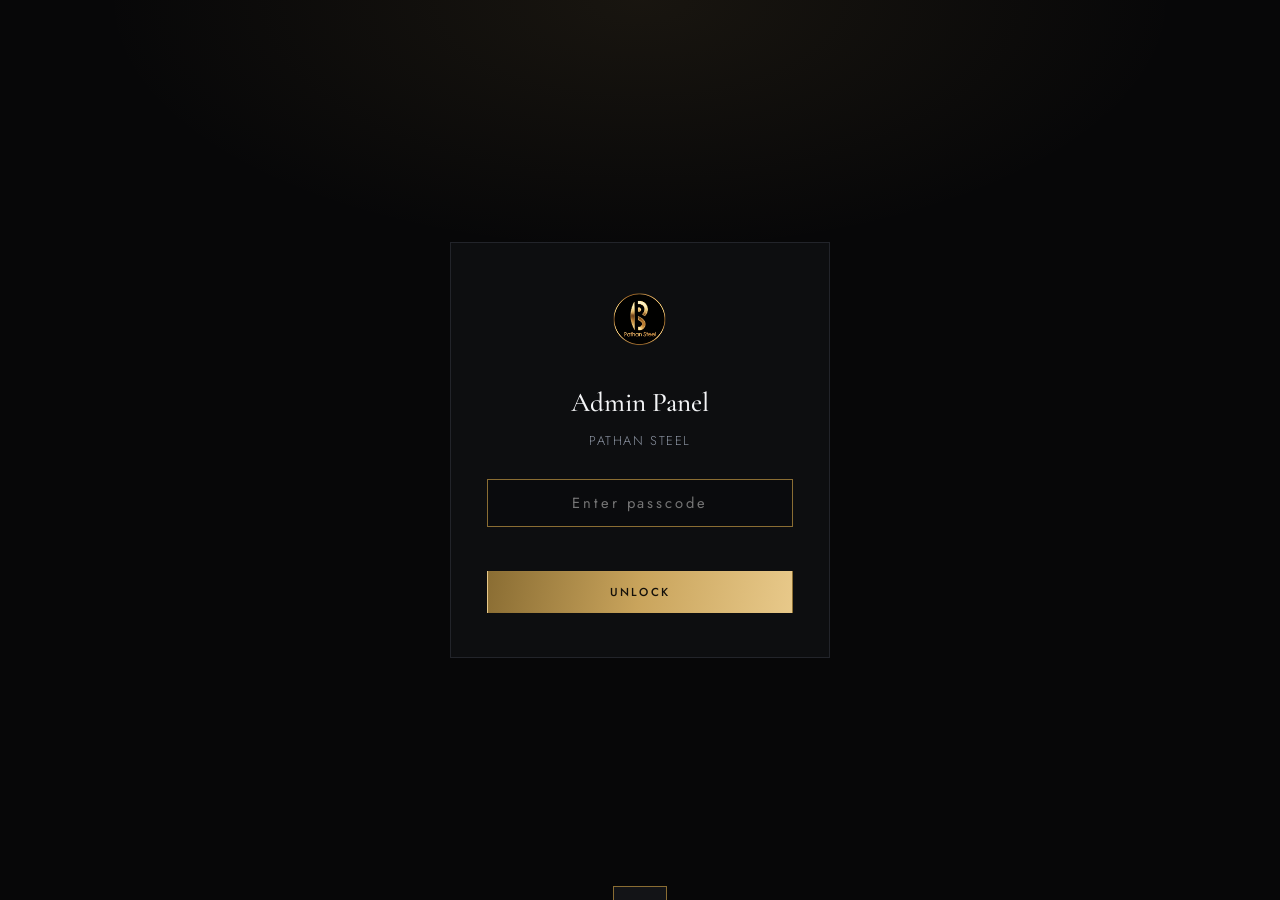
==== admin.html @ f80c5cda "Add files via upload" ====
<!DOCTYPE html>
<html lang="en">
<head>
<meta charset="UTF-8" />
<meta name="viewport" content="width=device-width, initial-scale=1.0" />
<title>Pathan Steel — Admin Panel</title>
<meta name="robots" content="noindex, nofollow" />
<link rel="icon" href="images/logo.png" />
<link href="https://fonts.googleapis.com/css2?family=Cormorant+Garamond:wght@400;500;600&family=Jost:wght@300;400;500&display=swap" rel="stylesheet" />
<style>
:root{
  --black:#070708; --ink:#0d0e10; --ink2:#131417; --line:#22242a;
  --steel:#8b93a1; --light:#c8cdd6; --white:#f4f5f7;
  --gold:#c9a45c; --gold-b:#e8c98a; --gold-d:#8a6d33;
  --red:#e05252; --green:#4fb477;
  --display:"Cormorant Garamond",Georgia,serif;
  --body:"Jost","Helvetica Neue",Arial,sans-serif;
  --ease:cubic-bezier(.22,1,.36,1);
}
*{margin:0;padding:0;box-sizing:border-box}
body{background:var(--black);color:var(--light);font-family:var(--body);font-weight:300;line-height:1.6;-webkit-font-smoothing:antialiased}
a{color:var(--gold);text-decoration:none}
button{font-family:inherit;cursor:pointer;border:none;background:none;color:inherit}
input,textarea,select{font-family:inherit;font-size:.92rem;width:100%;padding:12px 14px;background:#0a0b0d;border:1px solid var(--line);color:var(--white);outline:none;transition:border-color .3s}
input:focus,textarea:focus,select:focus{border-color:var(--gold-d)}
textarea{resize:vertical;min-height:88px;line-height:1.6}
label{display:block;font-size:.68rem;letter-spacing:.18em;text-transform:uppercase;color:var(--steel);margin-bottom:8px}
.gold{background:linear-gradient(100deg,var(--gold-d),var(--gold-b) 45%,var(--gold));-webkit-background-clip:text;background-clip:text;color:transparent}
::-webkit-scrollbar{width:9px}::-webkit-scrollbar-track{background:var(--black)}::-webkit-scrollbar-thumb{background:#2a2c33;border-radius:9px}

.btn{display:inline-flex;align-items:center;justify-content:center;gap:8px;padding:12px 24px;font-size:.72rem;letter-spacing:.18em;text-transform:uppercase;border:1px solid var(--line);color:var(--light);transition:all .35s var(--ease)}
.btn:hover{border-color:var(--gold-d);color:var(--gold-b)}
.btn--gold{background:linear-gradient(100deg,var(--gold-d),var(--gold) 50%,var(--gold-b));color:#14100a;font-weight:500;border-color:transparent}
.btn--gold:hover{color:#14100a;transform:translateY(-2px);box-shadow:0 12px 30px -14px rgba(201,164,92,.8)}
.btn--sm{padding:8px 14px;font-size:.65rem;letter-spacing:.12em}
.btn--danger:hover{border-color:var(--red);color:var(--red)}
.btn:disabled{opacity:.45;cursor:not-allowed;transform:none}

/* ---------- LOGIN ---------- */
.login{min-height:100svh;display:grid;place-items:center;padding:24px;
  background:radial-gradient(ellipse 60% 40% at 50% 0%,rgba(201,164,92,.09),transparent 70%),var(--black)}
.login__box{width:100%;max-width:380px;background:var(--ink);border:1px solid var(--line);padding:44px 36px;text-align:center}
.login__box img{width:64px;margin:0 auto 22px}
.login__box h1{font-family:var(--display);font-size:1.7rem;font-weight:500;color:var(--white);margin-bottom:6px}
.login__box p{font-size:.8rem;color:var(--steel);margin-bottom:28px;letter-spacing:.12em;text-transform:uppercase}
.login__box input{text-align:center;letter-spacing:.2em;margin-bottom:14px}
.login__err{color:var(--red);font-size:.82rem;min-height:20px;margin-bottom:10px}

/* ---------- SHELL ---------- */
.app{display:none;min-height:100svh;flex-direction:column}
.app.is-on{display:flex}
.topbar{position:sticky;top:0;z-index:50;display:flex;align-items:center;justify-content:space-between;gap:16px;
  padding:14px 26px;background:rgba(7,7,8,.9);backdrop-filter:blur(14px);border-bottom:1px solid var(--line);flex-wrap:wrap}
.topbar__brand{display:flex;align-items:center;gap:12px}
.topbar__brand img{width:34px}
.topbar__brand strong{font-family:var(--display);font-size:1.2rem;font-weight:600;color:var(--white);letter-spacing:.05em;display:block;line-height:1.2}
.topbar__brand span{font-size:.62rem;letter-spacing:.24em;text-transform:uppercase;color:var(--gold)}
.topbar__actions{display:flex;gap:10px;align-items:center;flex-wrap:wrap}
.pill{font-size:.64rem;letter-spacing:.14em;text-transform:uppercase;padding:6px 12px;border:1px solid var(--line);color:var(--steel)}
.pill.is-dirty{border-color:var(--gold-d);color:var(--gold-b)}

.tabs{display:flex;gap:2px;padding:0 26px;border-bottom:1px solid var(--line);background:var(--ink);overflow-x:auto}
.tab{padding:16px 22px;font-size:.72rem;letter-spacing:.18em;text-transform:uppercase;color:var(--steel);border-bottom:2px solid transparent;white-space:nowrap;transition:all .3s}
.tab:hover{color:var(--light)}
.tab.is-active{color:var(--gold-b);border-bottom-color:var(--gold)}

.main{flex:1;padding:34px 26px 80px;max-width:1200px;width:100%;margin:0 auto}
.panel{display:none}.panel.is-on{display:block}
.grid2{display:grid;grid-template-columns:minmax(0,420px) minmax(0,1fr);gap:32px;align-items:start}
@media(max-width:900px){.grid2{grid-template-columns:1fr}}

.card{background:var(--ink);border:1px solid var(--line);padding:26px}
.card h2{font-family:var(--display);font-size:1.5rem;font-weight:500;color:var(--white);margin-bottom:4px}
.card .hint{font-size:.8rem;color:var(--steel);margin-bottom:22px}
.field{margin-bottom:18px}

.sectionhead{display:flex;align-items:baseline;justify-content:space-between;gap:14px;margin-bottom:18px;flex-wrap:wrap}
.sectionhead h2{font-family:var(--display);font-size:1.5rem;font-weight:500;color:var(--white)}
.sectionhead span{font-size:.7rem;letter-spacing:.16em;text-transform:uppercase;color:var(--steel)}

/* ---------- DROPZONE ---------- */
.drop{border:1px dashed var(--line);padding:30px 20px;text-align:center;cursor:pointer;transition:all .35s var(--ease)}
.drop:hover,.drop.is-over{border-color:var(--gold);background:rgba(201,164,92,.06)}
.drop b{display:block;color:var(--white);font-weight:400;font-size:.95rem;margin-bottom:4px}
.drop small{color:var(--steel);font-size:.76rem}
.thumbs{display:grid;grid-template-columns:repeat(auto-fill,minmax(92px,1fr));gap:8px;margin-top:14px}
.thumb{position:relative;aspect-ratio:1;border:1px solid var(--line);overflow:hidden;background:#0a0b0d}
.thumb img{width:100%;height:100%;object-fit:cover}
.thumb__tools{position:absolute;inset:auto 0 0 0;display:flex;justify-content:space-between;background:rgba(7,7,8,.85);opacity:0;transition:opacity .3s}
.thumb:hover .thumb__tools{opacity:1}
.thumb__tools button{flex:1;padding:5px 0;font-size:.72rem;color:var(--light)}
.thumb__tools button:hover{color:var(--gold-b)}
.thumb__tools button.x:hover{color:var(--red)}
.thumb__cover{position:absolute;top:0;left:0;background:var(--gold);color:#14100a;font-size:.55rem;letter-spacing:.1em;padding:3px 7px;text-transform:uppercase;font-weight:500}

/* ---------- LISTS ---------- */
.list{display:flex;flex-direction:column;gap:2px}
.row{display:flex;align-items:center;gap:14px;padding:14px 16px;background:var(--ink);border:1px solid var(--line);transition:all .3s}
.row:hover{border-color:#2e313a;background:var(--ink2)}
.row__img{width:64px;height:48px;object-fit:cover;border:1px solid var(--line);flex-shrink:0;background:#0a0b0d}
.row__body{flex:1;min-width:0}
.row__title{font-family:var(--display);font-size:1.18rem;color:var(--white);font-weight:500;line-height:1.3}
.row__meta{font-size:.72rem;color:var(--steel);letter-spacing:.06em}
.row__meta em{color:var(--gold);font-style:normal;text-transform:uppercase;letter-spacing:.14em;font-size:.66rem}
.row__desc{font-size:.8rem;color:var(--steel);margin-top:3px;overflow:hidden;text-overflow:ellipsis;white-space:nowrap}
.row__acts{display:flex;gap:6px;flex-shrink:0}
.empty{text-align:center;color:var(--steel);padding:44px 20px;border:1px dashed var(--line);font-size:.9rem}

/* ---------- EXPORT ---------- */
.steps{counter-reset:s;display:flex;flex-direction:column;gap:14px;margin:22px 0}
.step{counter-increment:s;display:flex;gap:16px;padding:18px;background:var(--ink2);border:1px solid var(--line)}
.step::before{content:counter(s);flex-shrink:0;width:30px;height:30px;display:grid;place-items:center;
  border:1px solid var(--gold-d);color:var(--gold);font-size:.85rem;border-radius:50%}
.step p{font-size:.9rem}
.step code{color:var(--gold-b);background:#0a0b0d;padding:2px 7px;font-size:.85em}
.meter{margin-top:8px;font-size:.78rem;color:var(--steel)}
.meter b{color:var(--white);font-weight:400}
.warn{color:var(--gold-b)}
.danger{color:var(--red)}

.toast{position:fixed;bottom:26px;left:50%;transform:translate(-50%,140%);z-index:200;
  padding:14px 26px;background:var(--ink2);border:1px solid var(--gold-d);color:var(--white);
  font-size:.85rem;letter-spacing:.04em;transition:transform .5s var(--ease);max-width:90vw;text-align:center}
.toast.is-on{transform:translate(-50%,0)}
.note{font-size:.8rem;color:var(--steel);border-left:2px solid var(--gold-d);padding:10px 0 10px 14px;margin-top:18px;line-height:1.65}
</style>
</head>
<body>

<!-- ============ LOGIN ============ -->
<div class="login" id="login">
  <div class="login__box">
    <img src="images/logo.png" alt="" />
    <h1>Admin Panel</h1>
    <p>Pathan Steel</p>
    <input type="password" id="pass" placeholder="Enter passcode" autofocus />
    <div class="login__err" id="loginErr"></div>
    <button class="btn btn--gold" id="loginBtn" style="width:100%">Unlock</button>
  </div>
</div>

<!-- ============ APP ============ -->
<div class="app" id="app">
  <div class="topbar">
    <div class="topbar__brand">
      <img src="images/logo.png" alt="" />
      <div><strong>Pathan Steel</strong><span>Admin Panel</span></div>
    </div>
    <div class="topbar__actions">
      <span class="pill" id="dirtyPill">Saved</span>
      <a class="btn btn--sm" href="index.html" target="_blank">View Site ↗</a>
      <button class="btn btn--sm btn--gold" id="exportTop">Download products.js</button>
      <button class="btn btn--sm" id="logout">Lock</button>
    </div>
  </div>

  <nav class="tabs">
    <button class="tab is-active" data-tab="products">Products</button>
    <button class="tab" data-tab="categories">Categories</button>
    <button class="tab" data-tab="company">Company Info</button>
    <button class="tab" data-tab="export">Publish</button>
  </nav>

  <main class="main">

    <!-- ---------- PRODUCTS ---------- -->
    <section class="panel is-on" data-panel="products">
      <div class="grid2">
        <div class="card">
          <h2 id="formTitle">Add New Product</h2>
          <p class="hint">Images apne aap compress ho jati hain — site fast rehti hai.</p>

          <div class="field">
            <label>Product Name</label>
            <input id="pName" placeholder="e.g. Premium Steel Counter" />
          </div>

          <div class="field">
            <label>Category</label>
            <select id="pCat"></select>
          </div>

          <div class="field">
            <label>Description</label>
            <textarea id="pDesc" placeholder="Product ke bare me 1-2 line likhein..."></textarea>
          </div>

          <div class="field">
            <label>Images</label>
            <div class="drop" id="drop">
              <b>Photos yahan drag karo</b>
              <small>ya click karke select karo — ek se zyada chalengi</small>
              <input type="file" id="file" accept="image/*" multiple hidden />
            </div>
            <div class="thumbs" id="thumbs"></div>
          </div>

          <div style="display:flex;gap:10px;flex-wrap:wrap">
            <button class="btn btn--gold" id="saveProduct" style="flex:1">Save Product</button>
            <button class="btn" id="cancelEdit" style="display:none">Cancel</button>
          </div>
        </div>

        <div>
          <div class="sectionhead">
            <h2>All Products</h2>
            <span id="pCount">0 items</span>
          </div>
          <div class="list" id="pList"></div>
        </div>
      </div>
    </section>

    <!-- ---------- CATEGORIES ---------- -->
    <section class="panel" data-panel="categories">
      <div class="grid2">
        <div class="card">
          <h2>Add Category</h2>
          <p class="hint">Jaise: Counters, VIP Sofe, Choki</p>
          <div class="field">
            <label>Category Name</label>
            <input id="cName" placeholder="Category ka naam" />
          </div>
          <button class="btn btn--gold" id="addCat" style="width:100%">Add Category</button>
          <p class="note">Jis category me koi product nahi hoga, wo website ke filter me apne aap chhup jayegi.</p>
        </div>

        <div>
          <div class="sectionhead">
            <h2>All Categories</h2>
            <span id="cCount">0 items</span>
          </div>
          <div class="list" id="cList"></div>
        </div>
      </div>
    </section>

    <!-- ---------- COMPANY ---------- -->
    <section class="panel" data-panel="company">
      <div style="max-width:520px">
        <div class="card">
          <h2>Company Details</h2>
          <p class="hint">Ye website ke Contact section me dikhte hain.</p>
          <div class="field">
            <label>Phone Number</label>
            <input id="coPhone" placeholder="+91 98765 43210" />
          </div>
          <div class="field">
            <label>WhatsApp Number</label>
            <input id="coWa" placeholder="919876543210" />
            <p class="note" style="margin-top:10px">91 + 10 digit, koi <b>+</b> ya space nahi.</p>
          </div>
          <div class="field">
            <label>Address</label>
            <textarea id="coAddr" placeholder="Shop No., Road, City, PIN"></textarea>
          </div>
          <button class="btn btn--gold" id="saveCo" style="width:100%">Save Details</button>
        </div>
      </div>
    </section>

    <!-- ---------- EXPORT ---------- -->
    <section class="panel" data-panel="export">
      <div style="max-width:680px">
        <div class="card">
          <h2>Changes ko Live Karein</h2>
          <p class="hint">Yahan jo bhi aapne add kiya hai wo abhi sirf is browser me save hai. Live karne ke liye ye 3 step:</p>

          <div class="steps">
            <div class="step"><p><b>Download</b> button dabao — <code>products.js</code> file download hogi.</p></div>
            <div class="step"><p>Us file ko apne website folder ke <code>js</code> folder me daal do (purani file replace kar do).</p></div>
            <div class="step"><p>Website kholke <code>Ctrl + Shift + R</code> — sab live! GitHub par ho to bas wahi ek file upload kar do.</p></div>
          </div>

          <button class="btn btn--gold" id="exportBtn" style="width:100%">⬇ Download products.js</button>

          <div class="meter" id="meter"></div>

          <p class="note">
            <b>Backup tip:</b> download ki hui <code>products.js</code> file hi aapka poora data hai —
            usko kahin safe rakh lena. Naya computer ho to ussi file ko <code>js</code> folder me
            daal ke admin kholna, sara data wapas aa jayega.
          </p>
        </div>
      </div>
    </section>

  </main>
</div>

<div class="toast" id="toast"></div>

<!-- current data seed -->
<script src="js/products.js"></script>
<script>
(function(){
"use strict";

/* ============================================================
   ⚙️ ADMIN PASSCODE — ise badal lein
   ============================================================ */
var PASSCODE = "pathan123";

/* NOTE: ye static website hai, isliye ye passcode sirf panel ko
   tidy rakhne ke liye hai — bank-level security nahi hai.
   Isi wajah se admin.html ko GitHub par upload NA karein agar
   aap nahi chahte koi aur ise khole. Site bina admin.html ke
   bhi bilkul theek chalti hai. */

var LS = "pathansteel_admin_v1";
var $  = function(id){ return document.getElementById(id); };

var state = { categories: [], products: [], company: {} };
var editIndex = null;
var draftImages = [];
var dirty = false;

/* ---------- storage ---------- */
function seedFromFile(){
  state.categories = (typeof CATEGORIES !== "undefined" && Array.isArray(CATEGORIES)) ? CATEGORIES.slice() : [];
  state.products   = (typeof PRODUCTS   !== "undefined" && Array.isArray(PRODUCTS))   ? JSON.parse(JSON.stringify(PRODUCTS)) : [];
  state.company    = (typeof COMPANY    !== "undefined" && COMPANY) ? JSON.parse(JSON.stringify(COMPANY)) : { phone:"", whatsapp:"", address:"" };
}
function load(){
  var raw = null;
  try { raw = localStorage.getItem(LS); } catch(e){}
  if (raw) {
    try {
      var d = JSON.parse(raw);
      state.categories = d.categories || [];
      state.products   = d.products || [];
      state.company    = d.company || {};
      dirty = !!d.dirty;
      return;
    } catch(e){}
  }
  seedFromFile();
}
function save(){
  dirty = true;
  try { localStorage.setItem(LS, JSON.stringify({ categories:state.categories, products:state.products, company:state.company, dirty:true })); }
  catch(e){ toast("⚠ Browser storage full — please download products.js now."); }
  paintDirty();
}
function paintDirty(){
  var p = $("dirtyPill");
  p.textContent = dirty ? "Not published" : "Saved";
  p.classList.toggle("is-dirty", dirty);
}

/* ---------- ui helpers ---------- */
var tTimer;
function toast(msg){
  var t = $("toast");
  t.textContent = msg;
  t.classList.add("is-on");
  clearTimeout(tTimer);
  tTimer = setTimeout(function(){ t.classList.remove("is-on"); }, 2800);
}
function esc(s){
  return String(s==null?"":s).replace(/[&<>"']/g,function(m){
    return {"&":"&amp;","<":"&lt;",">":"&gt;",'"':"&quot;","'":"&#39;"}[m];
  });
}

/* ---------- login ---------- */
function unlock(){
  if ($("pass").value === PASSCODE) {
    $("login").style.display = "none";
    $("app").classList.add("is-on");
    try { sessionStorage.setItem("ps_admin_ok","1"); } catch(e){}
    renderAll();
  } else {
    $("loginErr").textContent = "Galat passcode.";
    $("pass").value = "";
  }
}
$("loginBtn").addEventListener("click", unlock);
$("pass").addEventListener("keydown", function(e){ if (e.key === "Enter") unlock(); });
$("logout").addEventListener("click", function(){
  try { sessionStorage.removeItem("ps_admin_ok"); } catch(e){}
  location.reload();
});

/* ---------- tabs ---------- */
document.querySelectorAll(".tab").forEach(function(t){
  t.addEventListener("click", function(){
    document.querySelectorAll(".tab").forEach(function(x){ x.classList.remove("is-active"); });
    t.classList.add("is-active");
    document.querySelectorAll(".panel").forEach(function(p){
      p.classList.toggle("is-on", p.dataset.panel === t.dataset.tab);
    });
    if (t.dataset.tab === "export") updateMeter();
  });
});

/* ============================================================
   IMAGES — compress in browser, store as data URL
   ============================================================ */
var MAX_DIM = 1500, QUALITY = 0.82;

function compress(file){
  return new Promise(function(resolve, reject){
    var fr = new FileReader();
    fr.onload = function(){
      var img = new Image();
      img.onload = function(){
        var w = img.naturalWidth, h = img.naturalHeight;
        var scale = Math.min(1, MAX_DIM / Math.max(w, h));
        w = Math.round(w * scale); h = Math.round(h * scale);
        var c = document.createElement("canvas");
        c.width = w; c.height = h;
        var ctx = c.getContext("2d");
        ctx.fillStyle = "#0d0e10";
        ctx.fillRect(0, 0, w, h);
        ctx.drawImage(img, 0, 0, w, h);
        resolve(c.toDataURL("image/jpeg", QUALITY));
      };
      img.onerror = function(){ reject(new Error("bad image")); };
      img.src = fr.result;
    };
    fr.onerror = function(){ reject(new Error("read fail")); };
    fr.readAsDataURL(file);
  });
}

function addFiles(list){
  var files = Array.prototype.slice.call(list).filter(function(f){ return f.type.indexOf("image/") === 0; });
  if (!files.length) return;
  toast("Processing " + files.length + " image(s)...");
  var chain = Promise.resolve();
  files.forEach(function(f){
    chain = chain.then(function(){
      return compress(f).then(function(url){
        draftImages.push(url);
        renderThumbs();
      }).catch(function(){});
    });
  });
  chain.then(function(){ toast("✓ " + files.length + " image(s) added"); });
}

var drop = $("drop"), fileInput = $("file");
drop.addEventListener("click", function(){ fileInput.click(); });
fileInput.addEventListener("change", function(e){ addFiles(e.target.files); fileInput.value = ""; });
["dragenter","dragover"].forEach(function(ev){
  drop.addEventListener(ev, function(e){ e.preventDefault(); drop.classList.add("is-over"); });
});
["dragleave","drop"].forEach(function(ev){
  drop.addEventListener(ev, function(e){ e.preventDefault(); drop.classList.remove("is-over"); });
});
drop.addEventListener("drop", function(e){ addFiles(e.dataTransfer.files); });

function renderThumbs(){
  $("thumbs").innerHTML = draftImages.map(function(src, i){
    return '<div class="thumb">' +
      (i === 0 ? '<span class="thumb__cover">Cover</span>' : "") +
      '<img src="' + src + '" alt="" />' +
      '<div class="thumb__tools">' +
        '<button data-mv="' + i + '" title="Move left">‹</button>' +
        '<button class="x" data-del="' + i + '" title="Remove">✕</button>' +
      "</div></div>";
  }).join("");
  $("thumbs").querySelectorAll("[data-del]").forEach(function(b){
    b.addEventListener("click", function(){
      draftImages.splice(parseInt(b.dataset.del, 10), 1);
      renderThumbs();
    });
  });
  $("thumbs").querySelectorAll("[data-mv]").forEach(function(b){
    b.addEventListener("click", function(){
      var i = parseInt(b.dataset.mv, 10);
      if (i === 0) return;
      var t = draftImages[i - 1]; draftImages[i - 1] = draftImages[i]; draftImages[i] = t;
      renderThumbs();
    });
  });
}

/* ============================================================
   CATEGORIES
   ============================================================ */
function renderCats(){
  var box = $("cList");
  $("cCount").textContent = state.categories.length + " items";
  if (!state.categories.length) {
    box.innerHTML = '<p class="empty">Koi category nahi hai. Left side se add karein.</p>';
  } else {
    box.innerHTML = state.categories.map(function(c, i){
      var n = state.products.filter(function(p){ return p.category === c; }).length;
      return '<div class="row">' +
        '<div class="row__body"><div class="row__title">' + esc(c) + "</div>" +
        '<div class="row__meta">' + n + " product(s)</div></div>" +
        '<div class="row__acts">' +
          '<button class="btn btn--sm" data-ren="' + i + '">Rename</button>' +
          '<button class="btn btn--sm btn--danger" data-cdel="' + i + '">Delete</button>' +
        "</div></div>";
    }).join("");
    box.querySelectorAll("[data-ren]").forEach(function(b){
      b.addEventListener("click", function(){
        var i = parseInt(b.dataset.ren, 10), old = state.categories[i];
        var nu = prompt("Naya naam:", old);
        if (!nu || !nu.trim() || nu.trim() === old) return;
        nu = nu.trim();
        if (state.categories.indexOf(nu) !== -1) { toast("Ye category pehle se hai."); return; }
        state.categories[i] = nu;
        state.products.forEach(function(p){ if (p.category === old) p.category = nu; });
        save(); renderAll(); toast("✓ Renamed");
      });
    });
    box.querySelectorAll("[data-cdel]").forEach(function(b){
      b.addEventListener("click", function(){
        var i = parseInt(b.dataset.cdel, 10), c = state.categories[i];
        var n = state.products.filter(function(p){ return p.category === c; }).length;
        if (n && !confirm('"' + c + '" me ' + n + " product hain. Category delete karne par wo products bhi delete ho jayenge. Delete karein?")) return;
        if (!n && !confirm('"' + c + '" delete karein?')) return;
        state.products = state.products.filter(function(p){ return p.category !== c; });
        state.categories.splice(i, 1);
        save(); renderAll(); toast("✓ Deleted");
      });
    });
  }

  var sel = $("pCat"), cur = sel.value;
  sel.innerHTML = state.categories.length
    ? state.categories.map(function(c){ return '<option value="' + esc(c) + '">' + esc(c) + "</option>"; }).join("")
    : '<option value="">— pehle category add karein —</option>';
  if (cur && state.categories.indexOf(cur) !== -1) sel.value = cur;
}

$("addCat").addEventListener("click", function(){
  var v = $("cName").value.trim();
  if (!v) return;
  if (state.categories.indexOf(v) !== -1) { toast("Ye category pehle se hai."); return; }
  state.categories.push(v);
  $("cName").value = "";
  save(); renderAll(); toast("✓ Category added");
});
$("cName").addEventListener("keydown", function(e){ if (e.key === "Enter") $("addCat").click(); });

/* ============================================================
   PRODUCTS
   ============================================================ */
function renderProducts(){
  var box = $("pList");
  $("pCount").textContent = state.products.length + " items";
  if (!state.products.length) {
    box.innerHTML = '<p class="empty">Abhi koi product nahi hai. Left side form se add karein.</p>';
    return;
  }
  box.innerHTML = state.products.map(function(p, i){
    var imgs = p.images || [];
    return '<div class="row">' +
      (imgs[0] ? '<img class="row__img" src="' + esc(imgs[0]) + '" alt="" />' : '<div class="row__img"></div>') +
      '<div class="row__body">' +
        '<div class="row__meta"><em>' + esc(p.category || "—") + "</em></div>" +
        '<div class="row__title">' + esc(p.name) + "</div>" +
        (p.description ? '<div class="row__desc">' + esc(p.description) + "</div>" : "") +
        '<div class="row__meta">' + imgs.length + " image(s)</div>" +
      "</div>" +
      '<div class="row__acts">' +
        '<button class="btn btn--sm" data-edit="' + i + '">Edit</button>' +
        '<button class="btn btn--sm btn--danger" data-pdel="' + i + '">Delete</button>' +
      "</div></div>";
  }).join("");

  box.querySelectorAll("[data-edit]").forEach(function(b){
    b.addEventListener("click", function(){ startEdit(parseInt(b.dataset.edit, 10)); });
  });
  box.querySelectorAll("[data-pdel]").forEach(function(b){
    b.addEventListener("click", function(){
      var i = parseInt(b.dataset.pdel, 10);
      if (!confirm('"' + state.products[i].name + '" delete karein?')) return;
      state.products.splice(i, 1);
      if (editIndex === i) resetForm();
      save(); renderAll(); toast("✓ Deleted");
    });
  });
}

function startEdit(i){
  var p = state.products[i];
  editIndex = i;
  $("formTitle").textContent = "Edit Product";
  $("pName").value = p.name || "";
  $("pDesc").value = p.description || "";
  if (state.categories.indexOf(p.category) === -1 && p.category) {
    state.categories.push(p.category);
    renderCats();
  }
  $("pCat").value = p.category || "";
  draftImages = (p.images || []).slice();
  renderThumbs();
  $("saveProduct").textContent = "Update Product";
  $("cancelEdit").style.display = "";
  window.scrollTo({ top: 0, behavior: "smooth" });
}

function resetForm(){
  editIndex = null;
  $("formTitle").textContent = "Add New Product";
  $("pName").value = "";
  $("pDesc").value = "";
  draftImages = [];
  renderThumbs();
  $("saveProduct").textContent = "Save Product";
  $("cancelEdit").style.display = "none";
}
$("cancelEdit").addEventListener("click", resetForm);

$("saveProduct").addEventListener("click", function(){
  var name = $("pName").value.trim();
  var cat  = $("pCat").value;
  var desc = $("pDesc").value.trim();
  if (!name) { toast("Product ka naam likhein."); return; }
  if (!cat)  { toast("Pehle ek category add karein."); return; }
  if (!draftImages.length) { toast("Kam se kam ek image add karein."); return; }

  var obj = { name:name, category:cat, description:desc, images:draftImages.slice() };
  if (editIndex === null) state.products.unshift(obj);
  else state.products[editIndex] = obj;

  save(); resetForm(); renderAll();
  toast("✓ Saved — Publish tab se download karna na bhoolein");
});

/* ============================================================
   COMPANY
   ============================================================ */
function renderCompany(){
  $("coPhone").value = state.company.phone || "";
  $("coWa").value    = state.company.whatsapp || "";
  $("coAddr").value  = state.company.address || "";
}
$("saveCo").addEventListener("click", function(){
  state.company = {
    phone: $("coPhone").value.trim(),
    whatsapp: $("coWa").value.trim().replace(/[^\d]/g, ""),
    address: $("coAddr").value.trim()
  };
  save(); renderCompany(); toast("✓ Company details saved");
});

/* ============================================================
   EXPORT products.js
   ============================================================ */
function buildFile(){
  var j = function(v){ return JSON.stringify(v); };
  var out = "";
  out += "/* ============================================================\n";
  out += "   PATHAN STEEL — product data\n";
  out += "   Ye file admin panel (admin.html) se generate hui hai.\n";
  out += "   Isko haath se edit karne ki zaroorat nahi — admin\n";
  out += "   panel se badlav karke dobara download kar lein.\n";
  out += "   ============================================================ */\n\n";
  out += "const COMPANY = " + JSON.stringify(state.company, null, 2) + ";\n\n";
  out += "const CATEGORIES = " + JSON.stringify(state.categories, null, 2) + ";\n\n";
  out += "const PRODUCTS = [\n";
  out += state.products.map(function(p){
    var s = "  {\n";
    s += "    name: " + j(p.name) + ",\n";
    s += "    category: " + j(p.category) + ",\n";
    s += "    description: " + j(p.description || "") + ",\n";
    s += "    images: [\n" + (p.images || []).map(function(u){ return "      " + j(u); }).join(",\n") + "\n    ]\n";
    s += "  }";
    return s;
  }).join(",\n");
  out += "\n];\n";
  return out;
}

function fmtSize(b){
  return b < 1024 * 1024 ? (b / 1024).toFixed(0) + " KB" : (b / 1024 / 1024).toFixed(2) + " MB";
}

function updateMeter(){
  var size = new Blob([buildFile()]).size;
  var imgs = state.products.reduce(function(n, p){ return n + (p.images ? p.images.length : 0); }, 0);
  var cls = size > 25e6 ? "danger" : (size > 12e6 ? "warn" : "");
  var msg = size > 25e6 ? " — bohot bada ho gaya, purane products hata dein"
          : (size > 12e6 ? " — thoda bada hai, site slow khul sakti hai" : " — bilkul theek");
  $("meter").innerHTML = "<b>" + state.products.length + "</b> products · <b>" + imgs +
    "</b> images · file size <b class='" + cls + "'>" + fmtSize(size) + "</b>" +
    "<span class='" + cls + "'>" + msg + "</span>";
}

function doExport(){
  if (!state.products.length && !state.categories.length) { toast("Pehle kuch add karein."); return; }
  var blob = new Blob([buildFile()], { type: "text/javascript" });
  var url = URL.createObjectURL(blob);
  var a = document.createElement("a");
  a.href = url; a.download = "products.js";
  document.body.appendChild(a); a.click(); document.body.removeChild(a);
  setTimeout(function(){ URL.revokeObjectURL(url); }, 1500);

  dirty = false;
  try {
    var d = JSON.parse(localStorage.getItem(LS) || "{}");
    d.dirty = false;
    localStorage.setItem(LS, JSON.stringify(d));
  } catch(e){}
  paintDirty();
  toast("✓ Downloaded — ab is file ko js folder me replace kar dein");
}
$("exportBtn").addEventListener("click", doExport);
$("exportTop").addEventListener("click", doExport);

/* ---------- boot ---------- */
function renderAll(){
  renderCats();
  renderProducts();
  renderCompany();
  updateMeter();
  paintDirty();
}

load();
try {
  if (sessionStorage.getItem("ps_admin_ok") === "1") {
    $("login").style.display = "none";
    $("app").classList.add("is-on");
    renderAll();
  }
} catch(e){}

window.addEventListener("beforeunload", function(e){
  if (dirty) { e.preventDefault(); e.returnValue = ""; }
});

})();
</script>
</body>
</html>
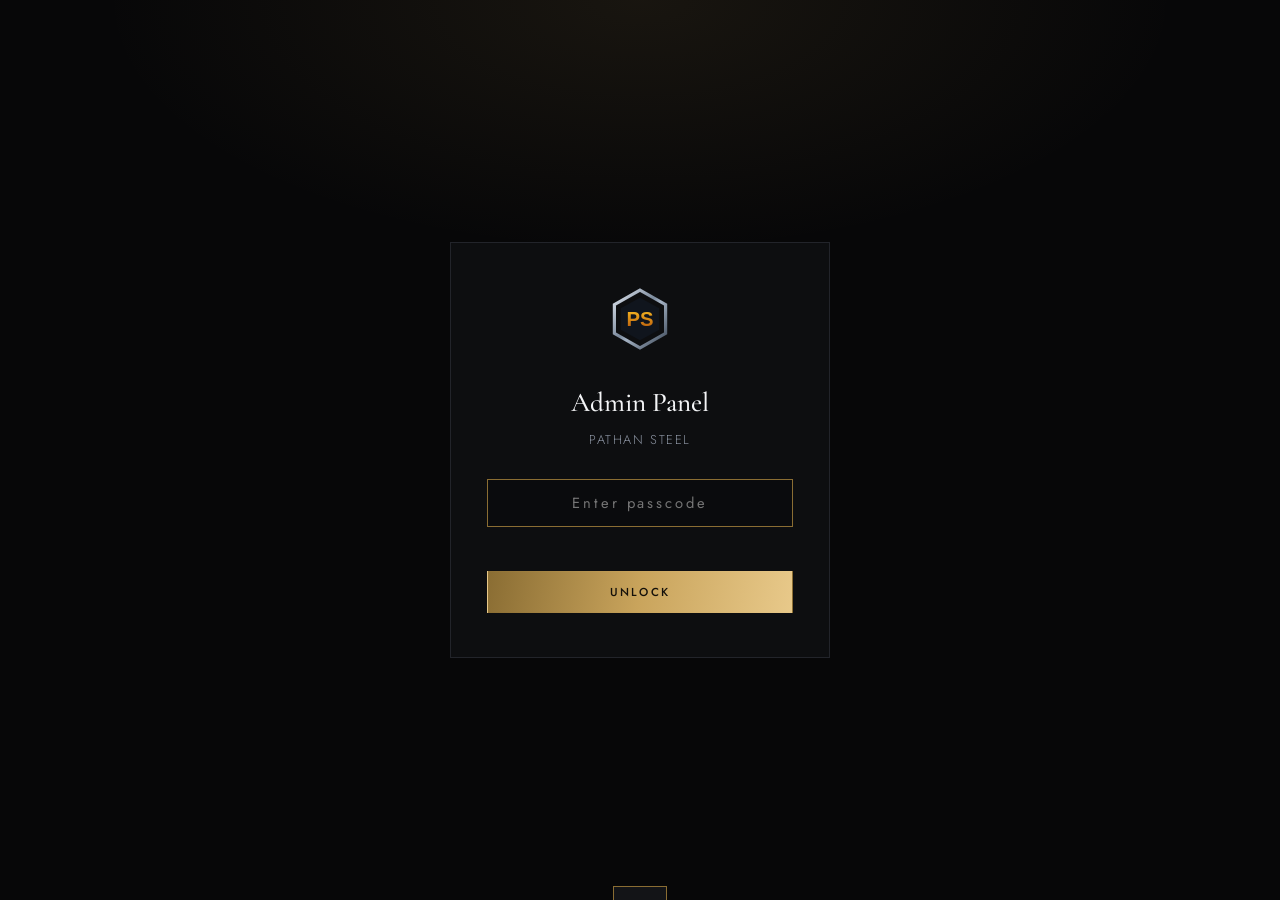
==== commit 3e7fde95: "Update admin.html" ====
--- a/admin.html
+++ b/admin.html
@@ -5,7 +5,7 @@
 <meta name="viewport" content="width=device-width, initial-scale=1.0" />
 <title>Pathan Steel — Admin Panel</title>
 <meta name="robots" content="noindex, nofollow" />
-<link rel="icon" href="images/logo.png" />
+<link rel="icon" href="images/logo.svg" />
 <link href="https://fonts.googleapis.com/css2?family=Cormorant+Garamond:wght@400;500;600&family=Jost:wght@300;400;500&display=swap" rel="stylesheet" />
 <style>
 :root{
@@ -58,6 +58,16 @@
 .topbar__actions{display:flex;gap:10px;align-items:center;flex-wrap:wrap}
 .pill{font-size:.64rem;letter-spacing:.14em;text-transform:uppercase;padding:6px 12px;border:1px solid var(--line);color:var(--steel)}
 .pill.is-dirty{border-color:var(--gold-d);color:var(--gold-b)}
+.pill--ok{border-color:rgba(79,180,119,.5);color:var(--green)}
+.pill--bad{border-color:var(--red);color:#fff;background:var(--red);font-weight:500;
+  animation:pulseBad 1.1s ease-in-out infinite}
+@keyframes pulseBad{50%{opacity:.55}}
+
+.storewarn{display:none;gap:6px;flex-direction:column;padding:16px 26px;
+  background:rgba(224,82,82,.12);border-block:1px solid var(--red);color:#ffd9d9;font-size:.88rem}
+.storewarn.is-on{display:flex}
+.storewarn b{color:#fff}
+.storewarn code{color:var(--gold-b);background:#0a0b0d;padding:1px 6px}
 
 .tabs{display:flex;gap:2px;padding:0 26px;border-bottom:1px solid var(--line);background:var(--ink);overflow-x:auto}
 .tab{padding:16px 22px;font-size:.72rem;letter-spacing:.18em;text-transform:uppercase;color:var(--steel);border-bottom:2px solid transparent;white-space:nowrap;transition:all .3s}
@@ -81,6 +91,9 @@
 /* ---------- DROPZONE ---------- */
 .drop{border:1px dashed var(--line);padding:30px 20px;text-align:center;cursor:pointer;transition:all .35s var(--ease)}
 .drop:hover,.drop.is-over{border-color:var(--gold);background:rgba(201,164,92,.06)}
+.drop--spin b::before{content:"◍ ";color:var(--gold)}
+.tag360{display:inline-flex;align-items:center;gap:5px;padding:2px 8px;margin-left:8px;
+  font-size:.58rem;letter-spacing:.12em;border:1px solid var(--gold-d);color:var(--gold-b)}
 .drop b{display:block;color:var(--white);font-weight:400;font-size:.95rem;margin-bottom:4px}
 .drop small{color:var(--steel);font-size:.76rem}
 .thumbs{display:grid;grid-template-columns:repeat(auto-fill,minmax(92px,1fr));gap:8px;margin-top:14px}
@@ -130,7 +143,7 @@
 <!-- ============ LOGIN ============ -->
 <div class="login" id="login">
   <div class="login__box">
-    <img src="images/logo.png" alt="" />
+    <img src="images/logo.svg" alt="" />
     <h1>Admin Panel</h1>
     <p>Pathan Steel</p>
     <input type="password" id="pass" placeholder="Enter passcode" autofocus />
@@ -143,16 +156,19 @@
 <div class="app" id="app">
   <div class="topbar">
     <div class="topbar__brand">
-      <img src="images/logo.png" alt="" />
+      <img src="images/logo.svg" alt="" />
       <div><strong>Pathan Steel</strong><span>Admin Panel</span></div>
     </div>
     <div class="topbar__actions">
-      <span class="pill" id="dirtyPill">Saved</span>
+      <span class="pill pill--ok" id="savePill">Data safe</span>
+      <span class="pill" id="dirtyPill">Published</span>
       <a class="btn btn--sm" href="index.html" target="_blank">View Site ↗</a>
       <button class="btn btn--sm btn--gold" id="exportTop">Download products.js</button>
       <button class="btn btn--sm" id="logout">Lock</button>
     </div>
   </div>
+
+  <div class="storewarn" id="storeWarn"></div>
 
   <nav class="tabs">
     <button class="tab is-active" data-tab="products">Products</button>
@@ -193,6 +209,21 @@
               <input type="file" id="file" accept="image/*" multiple hidden />
             </div>
             <div class="thumbs" id="thumbs"></div>
+          </div>
+
+          <div class="field">
+            <label>360° View Photos <span style="color:var(--steel);letter-spacing:0;text-transform:none">(optional)</span></label>
+            <div class="drop drop--spin" id="dropSpin">
+              <b>360° ghumti hui photos yahan daalo</b>
+              <small>product ke charo taraf se 16–36 photos — sahi order me select karein</small>
+              <input type="file" id="fileSpin" accept="image/*" multiple hidden />
+            </div>
+            <div class="thumbs" id="thumbsSpin"></div>
+            <p class="note">
+              Product ko table par rakh kar har baar thoda-thoda ghumate hue photos kheenchein
+              (camera ek jagah sthir rahe). Jitni zyada photos, utna smooth ghumega.
+              <b>24 photos</b> best rehti hain. File names order me hone chahiye (1,2,3…).
+            </p>
           </div>
 
           <div style="display:flex;gap:10px;flex-wrap:wrap">
@@ -275,6 +306,24 @@
           <button class="btn btn--gold" id="exportBtn" style="width:100%">⬇ Download products.js</button>
 
           <div class="meter" id="meter"></div>
+        </div>
+
+        <div class="card" style="margin-top:22px">
+          <h2>Purana Data Wapas Laayein</h2>
+          <p class="hint">
+            Koi bhi <code>products.js</code> file yahan se load kar sakte ho — uske sare products,
+            photos aur categories panel me wapas aa jayenge. Naya computer ho, ya galti se data
+            chala gaya ho, to yahi se recover karo.
+          </p>
+          <div class="drop" id="dropImport">
+            <b>products.js file yahan daalo</b>
+            <small>ya click karke select karo</small>
+            <input type="file" id="fileImport" accept=".js,text/javascript" hidden />
+          </div>
+          <p class="note">
+            <b>Dhyan rakhein:</b> import karte hi panel ka abhi ka data us file wale data se
+            replace ho jayega. Isliye pehle current data download kar lein.
+          </p>
 
           <p class="note">
             <b>Backup tip:</b> download ki hui <code>products.js</code> file hi aapka poora data hai —
@@ -313,38 +362,146 @@
 var state = { categories: [], products: [], company: {} };
 var editIndex = null;
 var draftImages = [];
+var draftSpin = [];
 var dirty = false;
-
-/* ---------- storage ---------- */
+var booting = false;
+var busyCount = 0;   // kitni images abhi compress ho rahi hain
+
+/* ============================================================
+   STORAGE — IndexedDB
+   localStorage ki limit sirf ~5MB thi, isliye photos add karte hi
+   save chupchap fail ho jata tha aur data gum ho jata tha.
+   IndexedDB me sau MB tak aaram se aata hai.
+   ============================================================ */
+var DB_NAME = "pathansteel_admin", DB_STORE = "state", DB_KEY = "main";
+
+function idb(){
+  return new Promise(function(res, rej){
+    if (!window.indexedDB) return rej(new Error("no indexeddb"));
+    var r = indexedDB.open(DB_NAME, 1);
+    r.onupgradeneeded = function(){
+      if (!r.result.objectStoreNames.contains(DB_STORE)) r.result.createObjectStore(DB_STORE);
+    };
+    r.onsuccess = function(){ res(r.result); };
+    r.onerror   = function(){ rej(r.error); };
+  });
+}
+function idbGet(){
+  return idb().then(function(db){
+    return new Promise(function(res, rej){
+      var tx = db.transaction(DB_STORE, "readonly").objectStore(DB_STORE).get(DB_KEY);
+      tx.onsuccess = function(){ res(tx.result || null); };
+      tx.onerror   = function(){ rej(tx.error); };
+    });
+  });
+}
+function idbPut(val){
+  return idb().then(function(db){
+    return new Promise(function(res, rej){
+      var t = db.transaction(DB_STORE, "readwrite");
+      t.objectStore(DB_STORE).put(val, DB_KEY);
+      t.oncomplete = function(){ res(true); };
+      t.onerror = t.onabort = function(){ rej(t.error || new Error("write failed")); };
+    });
+  });
+}
+
 function seedFromFile(){
   state.categories = (typeof CATEGORIES !== "undefined" && Array.isArray(CATEGORIES)) ? CATEGORIES.slice() : [];
   state.products   = (typeof PRODUCTS   !== "undefined" && Array.isArray(PRODUCTS))   ? JSON.parse(JSON.stringify(PRODUCTS)) : [];
   state.company    = (typeof COMPANY    !== "undefined" && COMPANY) ? JSON.parse(JSON.stringify(COMPANY)) : { phone:"", whatsapp:"", address:"" };
 }
+
+function applyData(d){
+  state.categories = d.categories || [];
+  state.products   = d.products || [];
+  state.company    = d.company || {};
+  dirty = !!d.dirty;
+}
+
+// async load: IndexedDB -> purana localStorage (migrate) -> products.js
 function load(){
-  var raw = null;
-  try { raw = localStorage.getItem(LS); } catch(e){}
-  if (raw) {
-    try {
-      var d = JSON.parse(raw);
-      state.categories = d.categories || [];
-      state.products   = d.products || [];
-      state.company    = d.company || {};
-      dirty = !!d.dirty;
-      return;
-    } catch(e){}
-  }
-  seedFromFile();
-}
+  return idbGet()
+    .then(function(d){
+      if (d && (d.products || d.categories)) { applyData(d); return "idb"; }
+      var raw = null;
+      try { raw = localStorage.getItem(LS); } catch(e){}
+      if (raw) {
+        try {
+          applyData(JSON.parse(raw));
+          return idbPut(snapshot()).then(function(){ return "migrated"; });
+        } catch(e){}
+      }
+      seedFromFile();
+      return "file";
+    })
+    .catch(function(){
+      var raw = null;
+      try { raw = localStorage.getItem(LS); } catch(e){}
+      if (raw) { try { applyData(JSON.parse(raw)); return "ls"; } catch(e){} }
+      seedFromFile();
+      return "file";
+    });
+}
+
+function snapshot(){
+  return {
+    categories: state.categories,
+    products: state.products,
+    company: state.company,
+    dirty: dirty,
+    savedAt: Date.now()
+  };
+}
+
+var saveQueued = false, saving = false;
 function save(){
   dirty = true;
-  try { localStorage.setItem(LS, JSON.stringify({ categories:state.categories, products:state.products, company:state.company, dirty:true })); }
-  catch(e){ toast("⚠ Browser storage full — please download products.js now."); }
   paintDirty();
-}
+  if (saving) { saveQueued = true; return; }
+  saving = true;
+  setStoreStatus("saving");
+  idbPut(snapshot())
+    .then(function(){
+      setStoreStatus("ok");
+    })
+    .catch(function(err){
+      // last resort: localStorage (chhote data ke liye)
+      try {
+        localStorage.setItem(LS, JSON.stringify(snapshot()));
+        setStoreStatus("ok");
+      } catch(e){
+        setStoreStatus("fail", err && err.name === "QuotaExceededError");
+      }
+    })
+    .then(function(){
+      saving = false;
+      if (saveQueued) { saveQueued = false; save(); }
+    });
+}
+
+function setStoreStatus(kind, quota){
+  var bar = $("storeWarn");
+  var pill = $("savePill");
+  if (kind === "saving") { pill.textContent = "Saving…"; pill.className = "pill"; return; }
+  if (kind === "ok") {
+    pill.textContent = "Data safe";
+    pill.className = "pill pill--ok";
+    bar.classList.remove("is-on");
+    return;
+  }
+  pill.textContent = "SAVE FAILED";
+  pill.className = "pill pill--bad";
+  bar.innerHTML =
+    "<b>⚠ Data browser me save nahi ho paya" + (quota ? " (storage bhar gaya)" : "") + "</b>" +
+    "<span>Abhi <b>Publish → Download products.js</b> dabao, warna ye changes reload par chale jayenge. " +
+    "Download ke baad us file ko <code>js</code> folder me daal do.</span>";
+  bar.classList.add("is-on");
+}
+
 function paintDirty(){
   var p = $("dirtyPill");
-  p.textContent = dirty ? "Not published" : "Saved";
+  p.textContent = dirty ? "Not published" : "Published";
   p.classList.toggle("is-dirty", dirty);
 }
 
@@ -369,7 +526,10 @@
     $("login").style.display = "none";
     $("app").classList.add("is-on");
     try { sessionStorage.setItem("ps_admin_ok","1"); } catch(e){}
-    renderAll();
+    if (booting) {
+      // data abhi load ho raha hai — thoda ruk kar render karo
+      var t = setInterval(function(){ if (!booting) { clearInterval(t); renderAll(); } }, 80);
+    } else renderAll();
   } else {
     $("loginErr").textContent = "Galat passcode.";
     $("pass").value = "";
@@ -398,15 +558,19 @@
    IMAGES — compress in browser, store as data URL
    ============================================================ */
 var MAX_DIM = 1500, QUALITY = 0.82;
-
-function compress(file){
+// 360 frames bahut saari hoti hain — inhe chhota rakhte hain
+var SPIN_DIM = 1000, SPIN_QUALITY = 0.72;
+
+function compress(file, isSpin){
+  var dim = isSpin ? SPIN_DIM : MAX_DIM;
+  var q = isSpin ? SPIN_QUALITY : QUALITY;
   return new Promise(function(resolve, reject){
     var fr = new FileReader();
     fr.onload = function(){
       var img = new Image();
       img.onload = function(){
         var w = img.naturalWidth, h = img.naturalHeight;
-        var scale = Math.min(1, MAX_DIM / Math.max(w, h));
+        var scale = Math.min(1, dim / Math.max(w, h));
         w = Math.round(w * scale); h = Math.round(h * scale);
         var c = document.createElement("canvas");
         c.width = w; c.height = h;
@@ -414,7 +578,7 @@
         ctx.fillStyle = "#0d0e10";
         ctx.fillRect(0, 0, w, h);
         ctx.drawImage(img, 0, 0, w, h);
-        resolve(c.toDataURL("image/jpeg", QUALITY));
+        resolve(c.toDataURL("image/jpeg", q));
       };
       img.onerror = function(){ reject(new Error("bad image")); };
       img.src = fr.result;
@@ -424,58 +588,94 @@
   });
 }
 
-function addFiles(list){
+function setBusy(n){
+  busyCount = Math.max(0, n);
+  var btn = $("saveProduct");
+  if (busyCount > 0) {
+    btn.disabled = true;
+    btn.dataset.label = btn.dataset.label || btn.textContent;
+    btn.textContent = "Photos ready ho rahi hain… (" + busyCount + " baaki)";
+  } else {
+    btn.disabled = false;
+    btn.textContent = btn.dataset.label || (editIndex === null ? "Save Product" : "Update Product");
+    delete btn.dataset.label;
+  }
+}
+
+function addFiles(list, isSpin){
   var files = Array.prototype.slice.call(list).filter(function(f){ return f.type.indexOf("image/") === 0; });
   if (!files.length) return;
-  toast("Processing " + files.length + " image(s)...");
+  // file name ke hisaab se sort — 360 frames sahi order me aayein
+  files.sort(function(a, b){
+    return a.name.localeCompare(b.name, undefined, { numeric: true, sensitivity: "base" });
+  });
+  var done = 0, total = files.length;
+  setBusy(busyCount + total);
+  toast("Processing " + total + " image(s)...");
   var chain = Promise.resolve();
   files.forEach(function(f){
     chain = chain.then(function(){
-      return compress(f).then(function(url){
-        draftImages.push(url);
-        renderThumbs();
-      }).catch(function(){});
-    });
-  });
-  chain.then(function(){ toast("✓ " + files.length + " image(s) added"); });
-}
-
-var drop = $("drop"), fileInput = $("file");
-drop.addEventListener("click", function(){ fileInput.click(); });
-fileInput.addEventListener("change", function(e){ addFiles(e.target.files); fileInput.value = ""; });
-["dragenter","dragover"].forEach(function(ev){
-  drop.addEventListener(ev, function(e){ e.preventDefault(); drop.classList.add("is-over"); });
-});
-["dragleave","drop"].forEach(function(ev){
-  drop.addEventListener(ev, function(e){ e.preventDefault(); drop.classList.remove("is-over"); });
-});
-drop.addEventListener("drop", function(e){ addFiles(e.dataTransfer.files); });
-
-function renderThumbs(){
-  $("thumbs").innerHTML = draftImages.map(function(src, i){
+      return compress(f, isSpin).then(function(url){
+        // NOTE: array yahan naam se access karte hain (reference capture nahi),
+        // taaki beech me form reset/edit ho to photos galat jagah na jayein
+        (isSpin ? draftSpin : draftImages).push(url);
+        done++;
+        setBusy(busyCount - 1);
+        if (isSpin) { if (done % 4 === 0 || done === total) renderSpinThumbs(); }
+        else renderThumbs();
+        if (isSpin && done % 6 === 0) toast("360°: " + done + "/" + total + " ready...");
+      }).catch(function(){ done++; setBusy(busyCount - 1); });
+    });
+  });
+  chain.then(function(){
+    if (isSpin) renderSpinThumbs(); else renderThumbs();
+    toast("✓ " + total + (isSpin ? " frame(s) added" : " image(s) added") + " — ab Save Product dabayein");
+  });
+}
+
+function wireDrop(dropId, inputId, isSpin){
+  var d = $(dropId), f = $(inputId);
+  d.addEventListener("click", function(){ f.click(); });
+  f.addEventListener("change", function(e){ addFiles(e.target.files, isSpin); f.value = ""; });
+  ["dragenter","dragover"].forEach(function(ev){
+    d.addEventListener(ev, function(e){ e.preventDefault(); d.classList.add("is-over"); });
+  });
+  ["dragleave","drop"].forEach(function(ev){
+    d.addEventListener(ev, function(e){ e.preventDefault(); d.classList.remove("is-over"); });
+  });
+  d.addEventListener("drop", function(e){ addFiles(e.dataTransfer.files, isSpin); });
+}
+wireDrop("drop", "file", false);
+wireDrop("dropSpin", "fileSpin", true);
+
+function paintThumbs(boxId, arr, redraw, showCover){
+  $(boxId).innerHTML = arr.map(function(src, i){
     return '<div class="thumb">' +
-      (i === 0 ? '<span class="thumb__cover">Cover</span>' : "") +
+      (showCover && i === 0 ? '<span class="thumb__cover">Cover</span>' : "") +
+      (!showCover ? '<span class="thumb__cover">' + (i + 1) + "</span>" : "") +
       '<img src="' + src + '" alt="" />' +
       '<div class="thumb__tools">' +
         '<button data-mv="' + i + '" title="Move left">‹</button>' +
         '<button class="x" data-del="' + i + '" title="Remove">✕</button>' +
       "</div></div>";
   }).join("");
-  $("thumbs").querySelectorAll("[data-del]").forEach(function(b){
+  $(boxId).querySelectorAll("[data-del]").forEach(function(b){
     b.addEventListener("click", function(){
-      draftImages.splice(parseInt(b.dataset.del, 10), 1);
-      renderThumbs();
-    });
-  });
-  $("thumbs").querySelectorAll("[data-mv]").forEach(function(b){
+      arr.splice(parseInt(b.dataset.del, 10), 1);
+      redraw();
+    });
+  });
+  $(boxId).querySelectorAll("[data-mv]").forEach(function(b){
     b.addEventListener("click", function(){
       var i = parseInt(b.dataset.mv, 10);
       if (i === 0) return;
-      var t = draftImages[i - 1]; draftImages[i - 1] = draftImages[i]; draftImages[i] = t;
-      renderThumbs();
-    });
-  });
-}
+      var t = arr[i - 1]; arr[i - 1] = arr[i]; arr[i] = t;
+      redraw();
+    });
+  });
+}
+function renderThumbs(){ paintThumbs("thumbs", draftImages, renderThumbs, true); }
+function renderSpinThumbs(){ paintThumbs("thumbsSpin", draftSpin, renderSpinThumbs, false); }
 
 /* ============================================================
    CATEGORIES
@@ -554,9 +754,11 @@
       (imgs[0] ? '<img class="row__img" src="' + esc(imgs[0]) + '" alt="" />' : '<div class="row__img"></div>') +
       '<div class="row__body">' +
         '<div class="row__meta"><em>' + esc(p.category || "—") + "</em></div>" +
-        '<div class="row__title">' + esc(p.name) + "</div>" +
+        '<div class="row__title">' + esc(p.name) +
+          (p.spin && p.spin.length > 1 ? '<span class="tag360">◍ 360°</span>' : "") + "</div>" +
         (p.description ? '<div class="row__desc">' + esc(p.description) + "</div>" : "") +
-        '<div class="row__meta">' + imgs.length + " image(s)</div>" +
+        '<div class="row__meta">' + imgs.length + " image(s)" +
+          (p.spin && p.spin.length > 1 ? " · " + p.spin.length + " spin frames" : "") + "</div>" +
       "</div>" +
       '<div class="row__acts">' +
         '<button class="btn btn--sm" data-edit="' + i + '">Edit</button>' +
@@ -590,7 +792,9 @@
   }
   $("pCat").value = p.category || "";
   draftImages = (p.images || []).slice();
+  draftSpin = (p.spin || []).slice();
   renderThumbs();
+  renderSpinThumbs();
   $("saveProduct").textContent = "Update Product";
   $("cancelEdit").style.display = "";
   window.scrollTo({ top: 0, behavior: "smooth" });
@@ -602,13 +806,16 @@
   $("pName").value = "";
   $("pDesc").value = "";
   draftImages = [];
+  draftSpin = [];
   renderThumbs();
+  renderSpinThumbs();
   $("saveProduct").textContent = "Save Product";
   $("cancelEdit").style.display = "none";
 }
 $("cancelEdit").addEventListener("click", resetForm);
 
 $("saveProduct").addEventListener("click", function(){
+  if (busyCount > 0) { toast("Ruko — abhi " + busyCount + " photo(s) process ho rahi hain."); return; }
   var name = $("pName").value.trim();
   var cat  = $("pCat").value;
   var desc = $("pDesc").value.trim();
@@ -617,6 +824,8 @@
   if (!draftImages.length) { toast("Kam se kam ek image add karein."); return; }
 
   var obj = { name:name, category:cat, description:desc, images:draftImages.slice() };
+  if (draftSpin.length > 1) obj.spin = draftSpin.slice();
+  else if (draftSpin.length === 1) toast("360° ke liye kam se kam 2 photos chahiye — ignore kar diya.");
   if (editIndex === null) state.products.unshift(obj);
   else state.products[editIndex] = obj;
 
@@ -661,8 +870,11 @@
     s += "    name: " + j(p.name) + ",\n";
     s += "    category: " + j(p.category) + ",\n";
     s += "    description: " + j(p.description || "") + ",\n";
-    s += "    images: [\n" + (p.images || []).map(function(u){ return "      " + j(u); }).join(",\n") + "\n    ]\n";
-    s += "  }";
+    s += "    images: [\n" + (p.images || []).map(function(u){ return "      " + j(u); }).join(",\n") + "\n    ]";
+    if (p.spin && p.spin.length > 1) {
+      s += ",\n    spin: [\n" + p.spin.map(function(u){ return "      " + j(u); }).join(",\n") + "\n    ]";
+    }
+    s += "\n  }";
     return s;
   }).join(",\n");
   out += "\n];\n";
@@ -676,11 +888,13 @@
 function updateMeter(){
   var size = new Blob([buildFile()]).size;
   var imgs = state.products.reduce(function(n, p){ return n + (p.images ? p.images.length : 0); }, 0);
+  var spins = state.products.reduce(function(n, p){ return n + (p.spin ? p.spin.length : 0); }, 0);
   var cls = size > 25e6 ? "danger" : (size > 12e6 ? "warn" : "");
   var msg = size > 25e6 ? " — bohot bada ho gaya, purane products hata dein"
           : (size > 12e6 ? " — thoda bada hai, site slow khul sakti hai" : " — bilkul theek");
   $("meter").innerHTML = "<b>" + state.products.length + "</b> products · <b>" + imgs +
-    "</b> images · file size <b class='" + cls + "'>" + fmtSize(size) + "</b>" +
+    "</b> images" + (spins ? " · <b>" + spins + "</b> 360° frames" : "") +
+    " · file size <b class='" + cls + "'>" + fmtSize(size) + "</b>" +
     "<span class='" + cls + "'>" + msg + "</span>";
 }
 
@@ -694,16 +908,62 @@
   setTimeout(function(){ URL.revokeObjectURL(url); }, 1500);
 
   dirty = false;
-  try {
-    var d = JSON.parse(localStorage.getItem(LS) || "{}");
-    d.dirty = false;
-    localStorage.setItem(LS, JSON.stringify(d));
-  } catch(e){}
   paintDirty();
+  idbPut(snapshot()).catch(function(){});
   toast("✓ Downloaded — ab is file ko js folder me replace kar dein");
 }
 $("exportBtn").addEventListener("click", doExport);
 $("exportTop").addEventListener("click", doExport);
+
+/* ---------- Import products.js (recovery) ---------- */
+function importText(txt){
+  var data;
+  try {
+    // file me sirf COMPANY / CATEGORIES / PRODUCTS hote hain
+    data = new Function(
+      txt + "\n;return {" +
+      "COMPANY: typeof COMPANY!=='undefined'?COMPANY:null," +
+      "CATEGORIES: typeof CATEGORIES!=='undefined'?CATEGORIES:null," +
+      "PRODUCTS: typeof PRODUCTS!=='undefined'?PRODUCTS:null};"
+    )();
+  } catch(e){
+    toast("⚠ Ye file padhi nahi ja saki — sahi products.js file chunein.");
+    return;
+  }
+  if (!data || !Array.isArray(data.PRODUCTS)) {
+    toast("⚠ Is file me products nahi mile.");
+    return;
+  }
+  if (!confirm("Is file se " + data.PRODUCTS.length + " products load karein?\n\nPanel ka abhi ka data replace ho jayega.")) return;
+  state.products   = JSON.parse(JSON.stringify(data.PRODUCTS));
+  state.categories = Array.isArray(data.CATEGORIES) ? data.CATEGORIES.slice() : [];
+  state.company    = data.COMPANY ? JSON.parse(JSON.stringify(data.COMPANY)) : {};
+  resetForm();
+  save();
+  renderAll();
+  toast("✓ " + state.products.length + " products load ho gaye");
+}
+
+(function(){
+  var d = $("dropImport"), f = $("fileImport");
+  if (!d || !f) return;
+  function read(file){
+    if (!file) return;
+    var fr = new FileReader();
+    fr.onload = function(){ importText(String(fr.result)); };
+    fr.onerror = function(){ toast("⚠ File read nahi hui."); };
+    fr.readAsText(file);
+  }
+  d.addEventListener("click", function(){ f.click(); });
+  f.addEventListener("change", function(e){ read(e.target.files[0]); f.value = ""; });
+  ["dragenter","dragover"].forEach(function(ev){
+    d.addEventListener(ev, function(e){ e.preventDefault(); d.classList.add("is-over"); });
+  });
+  ["dragleave","drop"].forEach(function(ev){
+    d.addEventListener(ev, function(e){ e.preventDefault(); d.classList.remove("is-over"); });
+  });
+  d.addEventListener("drop", function(e){ read(e.dataTransfer.files[0]); });
+})();
 
 /* ---------- boot ---------- */
 function renderAll(){
@@ -714,14 +974,20 @@
   paintDirty();
 }
 
-load();
-try {
-  if (sessionStorage.getItem("ps_admin_ok") === "1") {
-    $("login").style.display = "none";
-    $("app").classList.add("is-on");
-    renderAll();
-  }
-} catch(e){}
+var unlockedEarly = false;
+try { unlockedEarly = sessionStorage.getItem("ps_admin_ok") === "1"; } catch(e){}
+if (unlockedEarly) { $("login").style.display = "none"; $("app").classList.add("is-on"); }
+
+booting = true;
+load().then(function(src){
+  booting = false;
+  if ($("app").classList.contains("is-on")) renderAll();
+  if (src === "migrated") toast("✓ Purana data naye (bade) storage me move ho gaya");
+}).catch(function(){
+  booting = false;
+  seedFromFile();
+  if ($("app").classList.contains("is-on")) renderAll();
+});
 
 window.addEventListener("beforeunload", function(e){
   if (dirty) { e.preventDefault(); e.returnValue = ""; }
@@ -730,4 +996,4 @@
 })();
 </script>
 </body>
-</html>+</html>
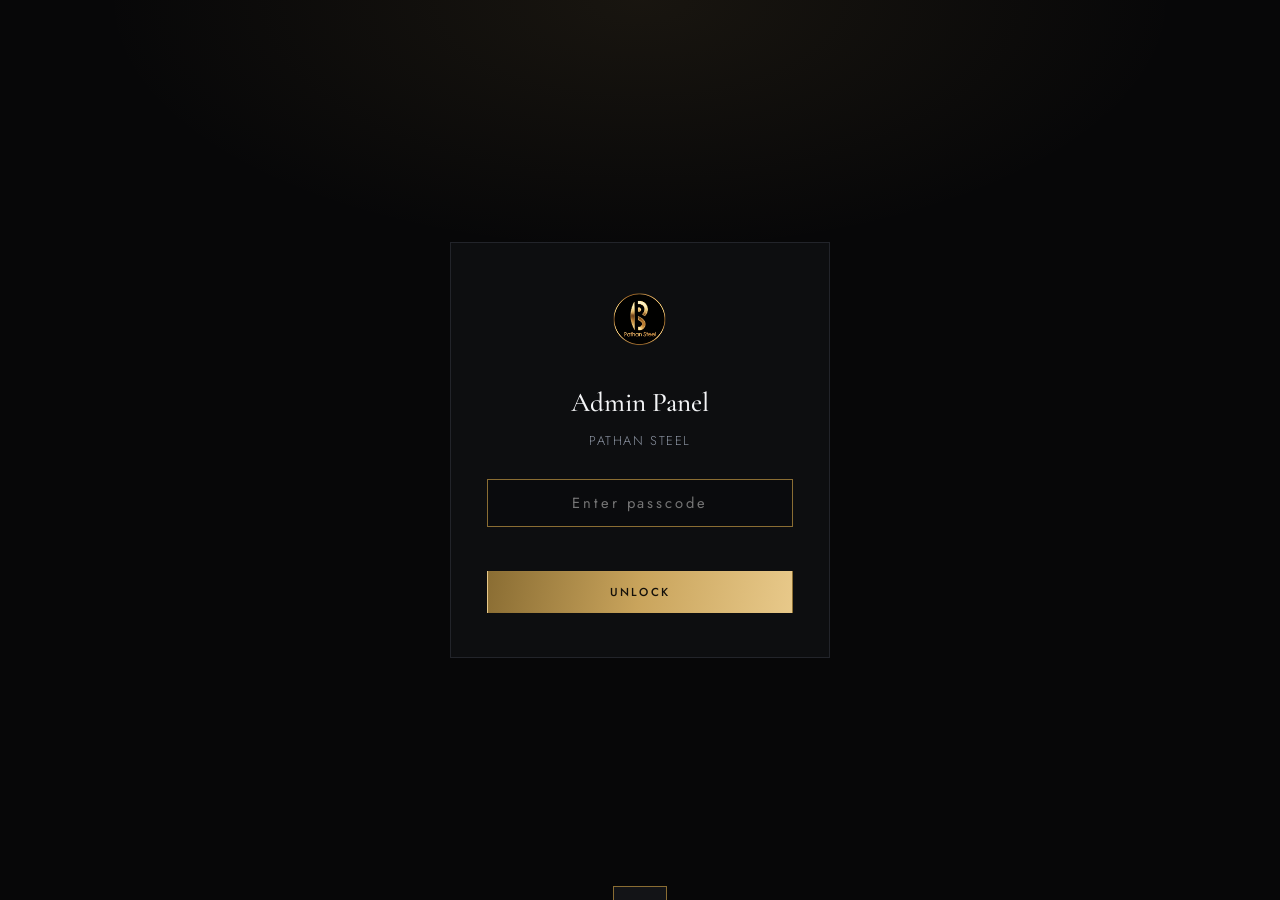
==== commit ca79e23a: "Add files via upload" ====
--- a/admin.html
+++ b/admin.html
@@ -1,999 +1,1211 @@
-<!DOCTYPE html>
-<html lang="en">
-<head>
-<meta charset="UTF-8" />
-<meta name="viewport" content="width=device-width, initial-scale=1.0" />
-<title>Pathan Steel — Admin Panel</title>
-<meta name="robots" content="noindex, nofollow" />
-<link rel="icon" href="images/logo.svg" />
-<link href="https://fonts.googleapis.com/css2?family=Cormorant+Garamond:wght@400;500;600&family=Jost:wght@300;400;500&display=swap" rel="stylesheet" />
-<style>
-:root{
-  --black:#070708; --ink:#0d0e10; --ink2:#131417; --line:#22242a;
-  --steel:#8b93a1; --light:#c8cdd6; --white:#f4f5f7;
-  --gold:#c9a45c; --gold-b:#e8c98a; --gold-d:#8a6d33;
-  --red:#e05252; --green:#4fb477;
-  --display:"Cormorant Garamond",Georgia,serif;
-  --body:"Jost","Helvetica Neue",Arial,sans-serif;
-  --ease:cubic-bezier(.22,1,.36,1);
-}
-*{margin:0;padding:0;box-sizing:border-box}
-body{background:var(--black);color:var(--light);font-family:var(--body);font-weight:300;line-height:1.6;-webkit-font-smoothing:antialiased}
-a{color:var(--gold);text-decoration:none}
-button{font-family:inherit;cursor:pointer;border:none;background:none;color:inherit}
-input,textarea,select{font-family:inherit;font-size:.92rem;width:100%;padding:12px 14px;background:#0a0b0d;border:1px solid var(--line);color:var(--white);outline:none;transition:border-color .3s}
-input:focus,textarea:focus,select:focus{border-color:var(--gold-d)}
-textarea{resize:vertical;min-height:88px;line-height:1.6}
-label{display:block;font-size:.68rem;letter-spacing:.18em;text-transform:uppercase;color:var(--steel);margin-bottom:8px}
-.gold{background:linear-gradient(100deg,var(--gold-d),var(--gold-b) 45%,var(--gold));-webkit-background-clip:text;background-clip:text;color:transparent}
-::-webkit-scrollbar{width:9px}::-webkit-scrollbar-track{background:var(--black)}::-webkit-scrollbar-thumb{background:#2a2c33;border-radius:9px}
-
-.btn{display:inline-flex;align-items:center;justify-content:center;gap:8px;padding:12px 24px;font-size:.72rem;letter-spacing:.18em;text-transform:uppercase;border:1px solid var(--line);color:var(--light);transition:all .35s var(--ease)}
-.btn:hover{border-color:var(--gold-d);color:var(--gold-b)}
-.btn--gold{background:linear-gradient(100deg,var(--gold-d),var(--gold) 50%,var(--gold-b));color:#14100a;font-weight:500;border-color:transparent}
-.btn--gold:hover{color:#14100a;transform:translateY(-2px);box-shadow:0 12px 30px -14px rgba(201,164,92,.8)}
-.btn--sm{padding:8px 14px;font-size:.65rem;letter-spacing:.12em}
-.btn--danger:hover{border-color:var(--red);color:var(--red)}
-.btn:disabled{opacity:.45;cursor:not-allowed;transform:none}
-
-/* ---------- LOGIN ---------- */
-.login{min-height:100svh;display:grid;place-items:center;padding:24px;
-  background:radial-gradient(ellipse 60% 40% at 50% 0%,rgba(201,164,92,.09),transparent 70%),var(--black)}
-.login__box{width:100%;max-width:380px;background:var(--ink);border:1px solid var(--line);padding:44px 36px;text-align:center}
-.login__box img{width:64px;margin:0 auto 22px}
-.login__box h1{font-family:var(--display);font-size:1.7rem;font-weight:500;color:var(--white);margin-bottom:6px}
-.login__box p{font-size:.8rem;color:var(--steel);margin-bottom:28px;letter-spacing:.12em;text-transform:uppercase}
-.login__box input{text-align:center;letter-spacing:.2em;margin-bottom:14px}
-.login__err{color:var(--red);font-size:.82rem;min-height:20px;margin-bottom:10px}
-
-/* ---------- SHELL ---------- */
-.app{display:none;min-height:100svh;flex-direction:column}
-.app.is-on{display:flex}
-.topbar{position:sticky;top:0;z-index:50;display:flex;align-items:center;justify-content:space-between;gap:16px;
-  padding:14px 26px;background:rgba(7,7,8,.9);backdrop-filter:blur(14px);border-bottom:1px solid var(--line);flex-wrap:wrap}
-.topbar__brand{display:flex;align-items:center;gap:12px}
-.topbar__brand img{width:34px}
-.topbar__brand strong{font-family:var(--display);font-size:1.2rem;font-weight:600;color:var(--white);letter-spacing:.05em;display:block;line-height:1.2}
-.topbar__brand span{font-size:.62rem;letter-spacing:.24em;text-transform:uppercase;color:var(--gold)}
-.topbar__actions{display:flex;gap:10px;align-items:center;flex-wrap:wrap}
-.pill{font-size:.64rem;letter-spacing:.14em;text-transform:uppercase;padding:6px 12px;border:1px solid var(--line);color:var(--steel)}
-.pill.is-dirty{border-color:var(--gold-d);color:var(--gold-b)}
-.pill--ok{border-color:rgba(79,180,119,.5);color:var(--green)}
-.pill--bad{border-color:var(--red);color:#fff;background:var(--red);font-weight:500;
-  animation:pulseBad 1.1s ease-in-out infinite}
-@keyframes pulseBad{50%{opacity:.55}}
-
-.storewarn{display:none;gap:6px;flex-direction:column;padding:16px 26px;
-  background:rgba(224,82,82,.12);border-block:1px solid var(--red);color:#ffd9d9;font-size:.88rem}
-.storewarn.is-on{display:flex}
-.storewarn b{color:#fff}
-.storewarn code{color:var(--gold-b);background:#0a0b0d;padding:1px 6px}
-
-.tabs{display:flex;gap:2px;padding:0 26px;border-bottom:1px solid var(--line);background:var(--ink);overflow-x:auto}
-.tab{padding:16px 22px;font-size:.72rem;letter-spacing:.18em;text-transform:uppercase;color:var(--steel);border-bottom:2px solid transparent;white-space:nowrap;transition:all .3s}
-.tab:hover{color:var(--light)}
-.tab.is-active{color:var(--gold-b);border-bottom-color:var(--gold)}
-
-.main{flex:1;padding:34px 26px 80px;max-width:1200px;width:100%;margin:0 auto}
-.panel{display:none}.panel.is-on{display:block}
-.grid2{display:grid;grid-template-columns:minmax(0,420px) minmax(0,1fr);gap:32px;align-items:start}
-@media(max-width:900px){.grid2{grid-template-columns:1fr}}
-
-.card{background:var(--ink);border:1px solid var(--line);padding:26px}
-.card h2{font-family:var(--display);font-size:1.5rem;font-weight:500;color:var(--white);margin-bottom:4px}
-.card .hint{font-size:.8rem;color:var(--steel);margin-bottom:22px}
-.field{margin-bottom:18px}
-
-.sectionhead{display:flex;align-items:baseline;justify-content:space-between;gap:14px;margin-bottom:18px;flex-wrap:wrap}
-.sectionhead h2{font-family:var(--display);font-size:1.5rem;font-weight:500;color:var(--white)}
-.sectionhead span{font-size:.7rem;letter-spacing:.16em;text-transform:uppercase;color:var(--steel)}
-
-/* ---------- DROPZONE ---------- */
-.drop{border:1px dashed var(--line);padding:30px 20px;text-align:center;cursor:pointer;transition:all .35s var(--ease)}
-.drop:hover,.drop.is-over{border-color:var(--gold);background:rgba(201,164,92,.06)}
-.drop--spin b::before{content:"◍ ";color:var(--gold)}
-.tag360{display:inline-flex;align-items:center;gap:5px;padding:2px 8px;margin-left:8px;
-  font-size:.58rem;letter-spacing:.12em;border:1px solid var(--gold-d);color:var(--gold-b)}
-.drop b{display:block;color:var(--white);font-weight:400;font-size:.95rem;margin-bottom:4px}
-.drop small{color:var(--steel);font-size:.76rem}
-.thumbs{display:grid;grid-template-columns:repeat(auto-fill,minmax(92px,1fr));gap:8px;margin-top:14px}
-.thumb{position:relative;aspect-ratio:1;border:1px solid var(--line);overflow:hidden;background:#0a0b0d}
-.thumb img{width:100%;height:100%;object-fit:cover}
-.thumb__tools{position:absolute;inset:auto 0 0 0;display:flex;justify-content:space-between;background:rgba(7,7,8,.85);opacity:0;transition:opacity .3s}
-.thumb:hover .thumb__tools{opacity:1}
-.thumb__tools button{flex:1;padding:5px 0;font-size:.72rem;color:var(--light)}
-.thumb__tools button:hover{color:var(--gold-b)}
-.thumb__tools button.x:hover{color:var(--red)}
-.thumb__cover{position:absolute;top:0;left:0;background:var(--gold);color:#14100a;font-size:.55rem;letter-spacing:.1em;padding:3px 7px;text-transform:uppercase;font-weight:500}
-
-/* ---------- LISTS ---------- */
-.list{display:flex;flex-direction:column;gap:2px}
-.row{display:flex;align-items:center;gap:14px;padding:14px 16px;background:var(--ink);border:1px solid var(--line);transition:all .3s}
-.row:hover{border-color:#2e313a;background:var(--ink2)}
-.row__img{width:64px;height:48px;object-fit:cover;border:1px solid var(--line);flex-shrink:0;background:#0a0b0d}
-.row__body{flex:1;min-width:0}
-.row__title{font-family:var(--display);font-size:1.18rem;color:var(--white);font-weight:500;line-height:1.3}
-.row__meta{font-size:.72rem;color:var(--steel);letter-spacing:.06em}
-.row__meta em{color:var(--gold);font-style:normal;text-transform:uppercase;letter-spacing:.14em;font-size:.66rem}
-.row__desc{font-size:.8rem;color:var(--steel);margin-top:3px;overflow:hidden;text-overflow:ellipsis;white-space:nowrap}
-.row__acts{display:flex;gap:6px;flex-shrink:0}
-.empty{text-align:center;color:var(--steel);padding:44px 20px;border:1px dashed var(--line);font-size:.9rem}
-
-/* ---------- EXPORT ---------- */
-.steps{counter-reset:s;display:flex;flex-direction:column;gap:14px;margin:22px 0}
-.step{counter-increment:s;display:flex;gap:16px;padding:18px;background:var(--ink2);border:1px solid var(--line)}
-.step::before{content:counter(s);flex-shrink:0;width:30px;height:30px;display:grid;place-items:center;
-  border:1px solid var(--gold-d);color:var(--gold);font-size:.85rem;border-radius:50%}
-.step p{font-size:.9rem}
-.step code{color:var(--gold-b);background:#0a0b0d;padding:2px 7px;font-size:.85em}
-.meter{margin-top:8px;font-size:.78rem;color:var(--steel)}
-.meter b{color:var(--white);font-weight:400}
-.warn{color:var(--gold-b)}
-.danger{color:var(--red)}
-
-.toast{position:fixed;bottom:26px;left:50%;transform:translate(-50%,140%);z-index:200;
-  padding:14px 26px;background:var(--ink2);border:1px solid var(--gold-d);color:var(--white);
-  font-size:.85rem;letter-spacing:.04em;transition:transform .5s var(--ease);max-width:90vw;text-align:center}
-.toast.is-on{transform:translate(-50%,0)}
-.note{font-size:.8rem;color:var(--steel);border-left:2px solid var(--gold-d);padding:10px 0 10px 14px;margin-top:18px;line-height:1.65}
-</style>
-</head>
-<body>
-
-<!-- ============ LOGIN ============ -->
-<div class="login" id="login">
-  <div class="login__box">
-    <img src="images/logo.svg" alt="" />
-    <h1>Admin Panel</h1>
-    <p>Pathan Steel</p>
-    <input type="password" id="pass" placeholder="Enter passcode" autofocus />
-    <div class="login__err" id="loginErr"></div>
-    <button class="btn btn--gold" id="loginBtn" style="width:100%">Unlock</button>
-  </div>
-</div>
-
-<!-- ============ APP ============ -->
-<div class="app" id="app">
-  <div class="topbar">
-    <div class="topbar__brand">
-      <img src="images/logo.svg" alt="" />
-      <div><strong>Pathan Steel</strong><span>Admin Panel</span></div>
-    </div>
-    <div class="topbar__actions">
-      <span class="pill pill--ok" id="savePill">Data safe</span>
-      <span class="pill" id="dirtyPill">Published</span>
-      <a class="btn btn--sm" href="index.html" target="_blank">View Site ↗</a>
-      <button class="btn btn--sm btn--gold" id="exportTop">Download products.js</button>
-      <button class="btn btn--sm" id="logout">Lock</button>
-    </div>
-  </div>
-
-  <div class="storewarn" id="storeWarn"></div>
-
-  <nav class="tabs">
-    <button class="tab is-active" data-tab="products">Products</button>
-    <button class="tab" data-tab="categories">Categories</button>
-    <button class="tab" data-tab="company">Company Info</button>
-    <button class="tab" data-tab="export">Publish</button>
-  </nav>
-
-  <main class="main">
-
-    <!-- ---------- PRODUCTS ---------- -->
-    <section class="panel is-on" data-panel="products">
-      <div class="grid2">
-        <div class="card">
-          <h2 id="formTitle">Add New Product</h2>
-          <p class="hint">Images apne aap compress ho jati hain — site fast rehti hai.</p>
-
-          <div class="field">
-            <label>Product Name</label>
-            <input id="pName" placeholder="e.g. Premium Steel Counter" />
-          </div>
-
-          <div class="field">
-            <label>Category</label>
-            <select id="pCat"></select>
-          </div>
-
-          <div class="field">
-            <label>Description</label>
-            <textarea id="pDesc" placeholder="Product ke bare me 1-2 line likhein..."></textarea>
-          </div>
-
-          <div class="field">
-            <label>Images</label>
-            <div class="drop" id="drop">
-              <b>Photos yahan drag karo</b>
-              <small>ya click karke select karo — ek se zyada chalengi</small>
-              <input type="file" id="file" accept="image/*" multiple hidden />
-            </div>
-            <div class="thumbs" id="thumbs"></div>
-          </div>
-
-          <div class="field">
-            <label>360° View Photos <span style="color:var(--steel);letter-spacing:0;text-transform:none">(optional)</span></label>
-            <div class="drop drop--spin" id="dropSpin">
-              <b>360° ghumti hui photos yahan daalo</b>
-              <small>product ke charo taraf se 16–36 photos — sahi order me select karein</small>
-              <input type="file" id="fileSpin" accept="image/*" multiple hidden />
-            </div>
-            <div class="thumbs" id="thumbsSpin"></div>
-            <p class="note">
-              Product ko table par rakh kar har baar thoda-thoda ghumate hue photos kheenchein
-              (camera ek jagah sthir rahe). Jitni zyada photos, utna smooth ghumega.
-              <b>24 photos</b> best rehti hain. File names order me hone chahiye (1,2,3…).
-            </p>
-          </div>
-
-          <div style="display:flex;gap:10px;flex-wrap:wrap">
-            <button class="btn btn--gold" id="saveProduct" style="flex:1">Save Product</button>
-            <button class="btn" id="cancelEdit" style="display:none">Cancel</button>
-          </div>
-        </div>
-
-        <div>
-          <div class="sectionhead">
-            <h2>All Products</h2>
-            <span id="pCount">0 items</span>
-          </div>
-          <div class="list" id="pList"></div>
-        </div>
-      </div>
-    </section>
-
-    <!-- ---------- CATEGORIES ---------- -->
-    <section class="panel" data-panel="categories">
-      <div class="grid2">
-        <div class="card">
-          <h2>Add Category</h2>
-          <p class="hint">Jaise: Counters, VIP Sofe, Choki</p>
-          <div class="field">
-            <label>Category Name</label>
-            <input id="cName" placeholder="Category ka naam" />
-          </div>
-          <button class="btn btn--gold" id="addCat" style="width:100%">Add Category</button>
-          <p class="note">Jis category me koi product nahi hoga, wo website ke filter me apne aap chhup jayegi.</p>
-        </div>
-
-        <div>
-          <div class="sectionhead">
-            <h2>All Categories</h2>
-            <span id="cCount">0 items</span>
-          </div>
-          <div class="list" id="cList"></div>
-        </div>
-      </div>
-    </section>
-
-    <!-- ---------- COMPANY ---------- -->
-    <section class="panel" data-panel="company">
-      <div style="max-width:520px">
-        <div class="card">
-          <h2>Company Details</h2>
-          <p class="hint">Ye website ke Contact section me dikhte hain.</p>
-          <div class="field">
-            <label>Phone Number</label>
-            <input id="coPhone" placeholder="+91 98765 43210" />
-          </div>
-          <div class="field">
-            <label>WhatsApp Number</label>
-            <input id="coWa" placeholder="919876543210" />
-            <p class="note" style="margin-top:10px">91 + 10 digit, koi <b>+</b> ya space nahi.</p>
-          </div>
-          <div class="field">
-            <label>Address</label>
-            <textarea id="coAddr" placeholder="Shop No., Road, City, PIN"></textarea>
-          </div>
-          <button class="btn btn--gold" id="saveCo" style="width:100%">Save Details</button>
-        </div>
-      </div>
-    </section>
-
-    <!-- ---------- EXPORT ---------- -->
-    <section class="panel" data-panel="export">
-      <div style="max-width:680px">
-        <div class="card">
-          <h2>Changes ko Live Karein</h2>
-          <p class="hint">Yahan jo bhi aapne add kiya hai wo abhi sirf is browser me save hai. Live karne ke liye ye 3 step:</p>
-
-          <div class="steps">
-            <div class="step"><p><b>Download</b> button dabao — <code>products.js</code> file download hogi.</p></div>
-            <div class="step"><p>Us file ko apne website folder ke <code>js</code> folder me daal do (purani file replace kar do).</p></div>
-            <div class="step"><p>Website kholke <code>Ctrl + Shift + R</code> — sab live! GitHub par ho to bas wahi ek file upload kar do.</p></div>
-          </div>
-
-          <button class="btn btn--gold" id="exportBtn" style="width:100%">⬇ Download products.js</button>
-
-          <div class="meter" id="meter"></div>
-        </div>
-
-        <div class="card" style="margin-top:22px">
-          <h2>Purana Data Wapas Laayein</h2>
-          <p class="hint">
-            Koi bhi <code>products.js</code> file yahan se load kar sakte ho — uske sare products,
-            photos aur categories panel me wapas aa jayenge. Naya computer ho, ya galti se data
-            chala gaya ho, to yahi se recover karo.
-          </p>
-          <div class="drop" id="dropImport">
-            <b>products.js file yahan daalo</b>
-            <small>ya click karke select karo</small>
-            <input type="file" id="fileImport" accept=".js,text/javascript" hidden />
-          </div>
-          <p class="note">
-            <b>Dhyan rakhein:</b> import karte hi panel ka abhi ka data us file wale data se
-            replace ho jayega. Isliye pehle current data download kar lein.
-          </p>
-
-          <p class="note">
-            <b>Backup tip:</b> download ki hui <code>products.js</code> file hi aapka poora data hai —
-            usko kahin safe rakh lena. Naya computer ho to ussi file ko <code>js</code> folder me
-            daal ke admin kholna, sara data wapas aa jayega.
-          </p>
-        </div>
-      </div>
-    </section>
-
-  </main>
-</div>
-
-<div class="toast" id="toast"></div>
-
-<!-- current data seed -->
-<script src="js/products.js"></script>
-<script>
-(function(){
-"use strict";
-
-/* ============================================================
-   ⚙️ ADMIN PASSCODE — ise badal lein
-   ============================================================ */
-var PASSCODE = "pathan123";
-
-/* NOTE: ye static website hai, isliye ye passcode sirf panel ko
-   tidy rakhne ke liye hai — bank-level security nahi hai.
-   Isi wajah se admin.html ko GitHub par upload NA karein agar
-   aap nahi chahte koi aur ise khole. Site bina admin.html ke
-   bhi bilkul theek chalti hai. */
-
-var LS = "pathansteel_admin_v1";
-var $  = function(id){ return document.getElementById(id); };
-
-var state = { categories: [], products: [], company: {} };
-var editIndex = null;
-var draftImages = [];
-var draftSpin = [];
-var dirty = false;
-var booting = false;
-var busyCount = 0;   // kitni images abhi compress ho rahi hain
-
-/* ============================================================
-   STORAGE — IndexedDB
-   localStorage ki limit sirf ~5MB thi, isliye photos add karte hi
-   save chupchap fail ho jata tha aur data gum ho jata tha.
-   IndexedDB me sau MB tak aaram se aata hai.
-   ============================================================ */
-var DB_NAME = "pathansteel_admin", DB_STORE = "state", DB_KEY = "main";
-
-function idb(){
-  return new Promise(function(res, rej){
-    if (!window.indexedDB) return rej(new Error("no indexeddb"));
-    var r = indexedDB.open(DB_NAME, 1);
-    r.onupgradeneeded = function(){
-      if (!r.result.objectStoreNames.contains(DB_STORE)) r.result.createObjectStore(DB_STORE);
-    };
-    r.onsuccess = function(){ res(r.result); };
-    r.onerror   = function(){ rej(r.error); };
-  });
-}
-function idbGet(){
-  return idb().then(function(db){
-    return new Promise(function(res, rej){
-      var tx = db.transaction(DB_STORE, "readonly").objectStore(DB_STORE).get(DB_KEY);
-      tx.onsuccess = function(){ res(tx.result || null); };
-      tx.onerror   = function(){ rej(tx.error); };
-    });
-  });
-}
-function idbPut(val){
-  return idb().then(function(db){
-    return new Promise(function(res, rej){
-      var t = db.transaction(DB_STORE, "readwrite");
-      t.objectStore(DB_STORE).put(val, DB_KEY);
-      t.oncomplete = function(){ res(true); };
-      t.onerror = t.onabort = function(){ rej(t.error || new Error("write failed")); };
-    });
-  });
-}
-
-function seedFromFile(){
-  state.categories = (typeof CATEGORIES !== "undefined" && Array.isArray(CATEGORIES)) ? CATEGORIES.slice() : [];
-  state.products   = (typeof PRODUCTS   !== "undefined" && Array.isArray(PRODUCTS))   ? JSON.parse(JSON.stringify(PRODUCTS)) : [];
-  state.company    = (typeof COMPANY    !== "undefined" && COMPANY) ? JSON.parse(JSON.stringify(COMPANY)) : { phone:"", whatsapp:"", address:"" };
-}
-
-function applyData(d){
-  state.categories = d.categories || [];
-  state.products   = d.products || [];
-  state.company    = d.company || {};
-  dirty = !!d.dirty;
-}
-
-// async load: IndexedDB -> purana localStorage (migrate) -> products.js
-function load(){
-  return idbGet()
-    .then(function(d){
-      if (d && (d.products || d.categories)) { applyData(d); return "idb"; }
-      var raw = null;
-      try { raw = localStorage.getItem(LS); } catch(e){}
-      if (raw) {
-        try {
-          applyData(JSON.parse(raw));
-          return idbPut(snapshot()).then(function(){ return "migrated"; });
-        } catch(e){}
-      }
-      seedFromFile();
-      return "file";
-    })
-    .catch(function(){
-      var raw = null;
-      try { raw = localStorage.getItem(LS); } catch(e){}
-      if (raw) { try { applyData(JSON.parse(raw)); return "ls"; } catch(e){} }
-      seedFromFile();
-      return "file";
-    });
-}
-
-function snapshot(){
-  return {
-    categories: state.categories,
-    products: state.products,
-    company: state.company,
-    dirty: dirty,
-    savedAt: Date.now()
-  };
-}
-
-var saveQueued = false, saving = false;
-function save(){
-  dirty = true;
-  paintDirty();
-  if (saving) { saveQueued = true; return; }
-  saving = true;
-  setStoreStatus("saving");
-  idbPut(snapshot())
-    .then(function(){
-      setStoreStatus("ok");
-    })
-    .catch(function(err){
-      // last resort: localStorage (chhote data ke liye)
-      try {
-        localStorage.setItem(LS, JSON.stringify(snapshot()));
-        setStoreStatus("ok");
-      } catch(e){
-        setStoreStatus("fail", err && err.name === "QuotaExceededError");
-      }
-    })
-    .then(function(){
-      saving = false;
-      if (saveQueued) { saveQueued = false; save(); }
-    });
-}
-
-function setStoreStatus(kind, quota){
-  var bar = $("storeWarn");
-  var pill = $("savePill");
-  if (kind === "saving") { pill.textContent = "Saving…"; pill.className = "pill"; return; }
-  if (kind === "ok") {
-    pill.textContent = "Data safe";
-    pill.className = "pill pill--ok";
-    bar.classList.remove("is-on");
-    return;
-  }
-  pill.textContent = "SAVE FAILED";
-  pill.className = "pill pill--bad";
-  bar.innerHTML =
-    "<b>⚠ Data browser me save nahi ho paya" + (quota ? " (storage bhar gaya)" : "") + "</b>" +
-    "<span>Abhi <b>Publish → Download products.js</b> dabao, warna ye changes reload par chale jayenge. " +
-    "Download ke baad us file ko <code>js</code> folder me daal do.</span>";
-  bar.classList.add("is-on");
-}
-
-function paintDirty(){
-  var p = $("dirtyPill");
-  p.textContent = dirty ? "Not published" : "Published";
-  p.classList.toggle("is-dirty", dirty);
-}
-
-/* ---------- ui helpers ---------- */
-var tTimer;
-function toast(msg){
-  var t = $("toast");
-  t.textContent = msg;
-  t.classList.add("is-on");
-  clearTimeout(tTimer);
-  tTimer = setTimeout(function(){ t.classList.remove("is-on"); }, 2800);
-}
-function esc(s){
-  return String(s==null?"":s).replace(/[&<>"']/g,function(m){
-    return {"&":"&amp;","<":"&lt;",">":"&gt;",'"':"&quot;","'":"&#39;"}[m];
-  });
-}
-
-/* ---------- login ---------- */
-function unlock(){
-  if ($("pass").value === PASSCODE) {
-    $("login").style.display = "none";
-    $("app").classList.add("is-on");
-    try { sessionStorage.setItem("ps_admin_ok","1"); } catch(e){}
-    if (booting) {
-      // data abhi load ho raha hai — thoda ruk kar render karo
-      var t = setInterval(function(){ if (!booting) { clearInterval(t); renderAll(); } }, 80);
-    } else renderAll();
-  } else {
-    $("loginErr").textContent = "Galat passcode.";
-    $("pass").value = "";
-  }
-}
-$("loginBtn").addEventListener("click", unlock);
-$("pass").addEventListener("keydown", function(e){ if (e.key === "Enter") unlock(); });
-$("logout").addEventListener("click", function(){
-  try { sessionStorage.removeItem("ps_admin_ok"); } catch(e){}
-  location.reload();
-});
-
-/* ---------- tabs ---------- */
-document.querySelectorAll(".tab").forEach(function(t){
-  t.addEventListener("click", function(){
-    document.querySelectorAll(".tab").forEach(function(x){ x.classList.remove("is-active"); });
-    t.classList.add("is-active");
-    document.querySelectorAll(".panel").forEach(function(p){
-      p.classList.toggle("is-on", p.dataset.panel === t.dataset.tab);
-    });
-    if (t.dataset.tab === "export") updateMeter();
-  });
-});
-
-/* ============================================================
-   IMAGES — compress in browser, store as data URL
-   ============================================================ */
-var MAX_DIM = 1500, QUALITY = 0.82;
-// 360 frames bahut saari hoti hain — inhe chhota rakhte hain
-var SPIN_DIM = 1000, SPIN_QUALITY = 0.72;
-
-function compress(file, isSpin){
-  var dim = isSpin ? SPIN_DIM : MAX_DIM;
-  var q = isSpin ? SPIN_QUALITY : QUALITY;
-  return new Promise(function(resolve, reject){
-    var fr = new FileReader();
-    fr.onload = function(){
-      var img = new Image();
-      img.onload = function(){
-        var w = img.naturalWidth, h = img.naturalHeight;
-        var scale = Math.min(1, dim / Math.max(w, h));
-        w = Math.round(w * scale); h = Math.round(h * scale);
-        var c = document.createElement("canvas");
-        c.width = w; c.height = h;
-        var ctx = c.getContext("2d");
-        ctx.fillStyle = "#0d0e10";
-        ctx.fillRect(0, 0, w, h);
-        ctx.drawImage(img, 0, 0, w, h);
-        resolve(c.toDataURL("image/jpeg", q));
-      };
-      img.onerror = function(){ reject(new Error("bad image")); };
-      img.src = fr.result;
-    };
-    fr.onerror = function(){ reject(new Error("read fail")); };
-    fr.readAsDataURL(file);
-  });
-}
-
-function setBusy(n){
-  busyCount = Math.max(0, n);
-  var btn = $("saveProduct");
-  if (busyCount > 0) {
-    btn.disabled = true;
-    btn.dataset.label = btn.dataset.label || btn.textContent;
-    btn.textContent = "Photos ready ho rahi hain… (" + busyCount + " baaki)";
-  } else {
-    btn.disabled = false;
-    btn.textContent = btn.dataset.label || (editIndex === null ? "Save Product" : "Update Product");
-    delete btn.dataset.label;
-  }
-}
-
-function addFiles(list, isSpin){
-  var files = Array.prototype.slice.call(list).filter(function(f){ return f.type.indexOf("image/") === 0; });
-  if (!files.length) return;
-  // file name ke hisaab se sort — 360 frames sahi order me aayein
-  files.sort(function(a, b){
-    return a.name.localeCompare(b.name, undefined, { numeric: true, sensitivity: "base" });
-  });
-  var done = 0, total = files.length;
-  setBusy(busyCount + total);
-  toast("Processing " + total + " image(s)...");
-  var chain = Promise.resolve();
-  files.forEach(function(f){
-    chain = chain.then(function(){
-      return compress(f, isSpin).then(function(url){
-        // NOTE: array yahan naam se access karte hain (reference capture nahi),
-        // taaki beech me form reset/edit ho to photos galat jagah na jayein
-        (isSpin ? draftSpin : draftImages).push(url);
-        done++;
-        setBusy(busyCount - 1);
-        if (isSpin) { if (done % 4 === 0 || done === total) renderSpinThumbs(); }
-        else renderThumbs();
-        if (isSpin && done % 6 === 0) toast("360°: " + done + "/" + total + " ready...");
-      }).catch(function(){ done++; setBusy(busyCount - 1); });
-    });
-  });
-  chain.then(function(){
-    if (isSpin) renderSpinThumbs(); else renderThumbs();
-    toast("✓ " + total + (isSpin ? " frame(s) added" : " image(s) added") + " — ab Save Product dabayein");
-  });
-}
-
-function wireDrop(dropId, inputId, isSpin){
-  var d = $(dropId), f = $(inputId);
-  d.addEventListener("click", function(){ f.click(); });
-  f.addEventListener("change", function(e){ addFiles(e.target.files, isSpin); f.value = ""; });
-  ["dragenter","dragover"].forEach(function(ev){
-    d.addEventListener(ev, function(e){ e.preventDefault(); d.classList.add("is-over"); });
-  });
-  ["dragleave","drop"].forEach(function(ev){
-    d.addEventListener(ev, function(e){ e.preventDefault(); d.classList.remove("is-over"); });
-  });
-  d.addEventListener("drop", function(e){ addFiles(e.dataTransfer.files, isSpin); });
-}
-wireDrop("drop", "file", false);
-wireDrop("dropSpin", "fileSpin", true);
-
-function paintThumbs(boxId, arr, redraw, showCover){
-  $(boxId).innerHTML = arr.map(function(src, i){
-    return '<div class="thumb">' +
-      (showCover && i === 0 ? '<span class="thumb__cover">Cover</span>' : "") +
-      (!showCover ? '<span class="thumb__cover">' + (i + 1) + "</span>" : "") +
-      '<img src="' + src + '" alt="" />' +
-      '<div class="thumb__tools">' +
-        '<button data-mv="' + i + '" title="Move left">‹</button>' +
-        '<button class="x" data-del="' + i + '" title="Remove">✕</button>' +
-      "</div></div>";
-  }).join("");
-  $(boxId).querySelectorAll("[data-del]").forEach(function(b){
-    b.addEventListener("click", function(){
-      arr.splice(parseInt(b.dataset.del, 10), 1);
-      redraw();
-    });
-  });
-  $(boxId).querySelectorAll("[data-mv]").forEach(function(b){
-    b.addEventListener("click", function(){
-      var i = parseInt(b.dataset.mv, 10);
-      if (i === 0) return;
-      var t = arr[i - 1]; arr[i - 1] = arr[i]; arr[i] = t;
-      redraw();
-    });
-  });
-}
-function renderThumbs(){ paintThumbs("thumbs", draftImages, renderThumbs, true); }
-function renderSpinThumbs(){ paintThumbs("thumbsSpin", draftSpin, renderSpinThumbs, false); }
-
-/* ============================================================
-   CATEGORIES
-   ============================================================ */
-function renderCats(){
-  var box = $("cList");
-  $("cCount").textContent = state.categories.length + " items";
-  if (!state.categories.length) {
-    box.innerHTML = '<p class="empty">Koi category nahi hai. Left side se add karein.</p>';
-  } else {
-    box.innerHTML = state.categories.map(function(c, i){
-      var n = state.products.filter(function(p){ return p.category === c; }).length;
-      return '<div class="row">' +
-        '<div class="row__body"><div class="row__title">' + esc(c) + "</div>" +
-        '<div class="row__meta">' + n + " product(s)</div></div>" +
-        '<div class="row__acts">' +
-          '<button class="btn btn--sm" data-ren="' + i + '">Rename</button>' +
-          '<button class="btn btn--sm btn--danger" data-cdel="' + i + '">Delete</button>' +
-        "</div></div>";
-    }).join("");
-    box.querySelectorAll("[data-ren]").forEach(function(b){
-      b.addEventListener("click", function(){
-        var i = parseInt(b.dataset.ren, 10), old = state.categories[i];
-        var nu = prompt("Naya naam:", old);
-        if (!nu || !nu.trim() || nu.trim() === old) return;
-        nu = nu.trim();
-        if (state.categories.indexOf(nu) !== -1) { toast("Ye category pehle se hai."); return; }
-        state.categories[i] = nu;
-        state.products.forEach(function(p){ if (p.category === old) p.category = nu; });
-        save(); renderAll(); toast("✓ Renamed");
-      });
-    });
-    box.querySelectorAll("[data-cdel]").forEach(function(b){
-      b.addEventListener("click", function(){
-        var i = parseInt(b.dataset.cdel, 10), c = state.categories[i];
-        var n = state.products.filter(function(p){ return p.category === c; }).length;
-        if (n && !confirm('"' + c + '" me ' + n + " product hain. Category delete karne par wo products bhi delete ho jayenge. Delete karein?")) return;
-        if (!n && !confirm('"' + c + '" delete karein?')) return;
-        state.products = state.products.filter(function(p){ return p.category !== c; });
-        state.categories.splice(i, 1);
-        save(); renderAll(); toast("✓ Deleted");
-      });
-    });
-  }
-
-  var sel = $("pCat"), cur = sel.value;
-  sel.innerHTML = state.categories.length
-    ? state.categories.map(function(c){ return '<option value="' + esc(c) + '">' + esc(c) + "</option>"; }).join("")
-    : '<option value="">— pehle category add karein —</option>';
-  if (cur && state.categories.indexOf(cur) !== -1) sel.value = cur;
-}
-
-$("addCat").addEventListener("click", function(){
-  var v = $("cName").value.trim();
-  if (!v) return;
-  if (state.categories.indexOf(v) !== -1) { toast("Ye category pehle se hai."); return; }
-  state.categories.push(v);
-  $("cName").value = "";
-  save(); renderAll(); toast("✓ Category added");
-});
-$("cName").addEventListener("keydown", function(e){ if (e.key === "Enter") $("addCat").click(); });
-
-/* ============================================================
-   PRODUCTS
-   ============================================================ */
-function renderProducts(){
-  var box = $("pList");
-  $("pCount").textContent = state.products.length + " items";
-  if (!state.products.length) {
-    box.innerHTML = '<p class="empty">Abhi koi product nahi hai. Left side form se add karein.</p>';
-    return;
-  }
-  box.innerHTML = state.products.map(function(p, i){
-    var imgs = p.images || [];
-    return '<div class="row">' +
-      (imgs[0] ? '<img class="row__img" src="' + esc(imgs[0]) + '" alt="" />' : '<div class="row__img"></div>') +
-      '<div class="row__body">' +
-        '<div class="row__meta"><em>' + esc(p.category || "—") + "</em></div>" +
-        '<div class="row__title">' + esc(p.name) +
-          (p.spin && p.spin.length > 1 ? '<span class="tag360">◍ 360°</span>' : "") + "</div>" +
-        (p.description ? '<div class="row__desc">' + esc(p.description) + "</div>" : "") +
-        '<div class="row__meta">' + imgs.length + " image(s)" +
-          (p.spin && p.spin.length > 1 ? " · " + p.spin.length + " spin frames" : "") + "</div>" +
-      "</div>" +
-      '<div class="row__acts">' +
-        '<button class="btn btn--sm" data-edit="' + i + '">Edit</button>' +
-        '<button class="btn btn--sm btn--danger" data-pdel="' + i + '">Delete</button>' +
-      "</div></div>";
-  }).join("");
-
-  box.querySelectorAll("[data-edit]").forEach(function(b){
-    b.addEventListener("click", function(){ startEdit(parseInt(b.dataset.edit, 10)); });
-  });
-  box.querySelectorAll("[data-pdel]").forEach(function(b){
-    b.addEventListener("click", function(){
-      var i = parseInt(b.dataset.pdel, 10);
-      if (!confirm('"' + state.products[i].name + '" delete karein?')) return;
-      state.products.splice(i, 1);
-      if (editIndex === i) resetForm();
-      save(); renderAll(); toast("✓ Deleted");
-    });
-  });
-}
-
-function startEdit(i){
-  var p = state.products[i];
-  editIndex = i;
-  $("formTitle").textContent = "Edit Product";
-  $("pName").value = p.name || "";
-  $("pDesc").value = p.description || "";
-  if (state.categories.indexOf(p.category) === -1 && p.category) {
-    state.categories.push(p.category);
-    renderCats();
-  }
-  $("pCat").value = p.category || "";
-  draftImages = (p.images || []).slice();
-  draftSpin = (p.spin || []).slice();
-  renderThumbs();
-  renderSpinThumbs();
-  $("saveProduct").textContent = "Update Product";
-  $("cancelEdit").style.display = "";
-  window.scrollTo({ top: 0, behavior: "smooth" });
-}
-
-function resetForm(){
-  editIndex = null;
-  $("formTitle").textContent = "Add New Product";
-  $("pName").value = "";
-  $("pDesc").value = "";
-  draftImages = [];
-  draftSpin = [];
-  renderThumbs();
-  renderSpinThumbs();
-  $("saveProduct").textContent = "Save Product";
-  $("cancelEdit").style.display = "none";
-}
-$("cancelEdit").addEventListener("click", resetForm);
-
-$("saveProduct").addEventListener("click", function(){
-  if (busyCount > 0) { toast("Ruko — abhi " + busyCount + " photo(s) process ho rahi hain."); return; }
-  var name = $("pName").value.trim();
-  var cat  = $("pCat").value;
-  var desc = $("pDesc").value.trim();
-  if (!name) { toast("Product ka naam likhein."); return; }
-  if (!cat)  { toast("Pehle ek category add karein."); return; }
-  if (!draftImages.length) { toast("Kam se kam ek image add karein."); return; }
-
-  var obj = { name:name, category:cat, description:desc, images:draftImages.slice() };
-  if (draftSpin.length > 1) obj.spin = draftSpin.slice();
-  else if (draftSpin.length === 1) toast("360° ke liye kam se kam 2 photos chahiye — ignore kar diya.");
-  if (editIndex === null) state.products.unshift(obj);
-  else state.products[editIndex] = obj;
-
-  save(); resetForm(); renderAll();
-  toast("✓ Saved — Publish tab se download karna na bhoolein");
-});
-
-/* ============================================================
-   COMPANY
-   ============================================================ */
-function renderCompany(){
-  $("coPhone").value = state.company.phone || "";
-  $("coWa").value    = state.company.whatsapp || "";
-  $("coAddr").value  = state.company.address || "";
-}
-$("saveCo").addEventListener("click", function(){
-  state.company = {
-    phone: $("coPhone").value.trim(),
-    whatsapp: $("coWa").value.trim().replace(/[^\d]/g, ""),
-    address: $("coAddr").value.trim()
-  };
-  save(); renderCompany(); toast("✓ Company details saved");
-});
-
-/* ============================================================
-   EXPORT products.js
-   ============================================================ */
-function buildFile(){
-  var j = function(v){ return JSON.stringify(v); };
-  var out = "";
-  out += "/* ============================================================\n";
-  out += "   PATHAN STEEL — product data\n";
-  out += "   Ye file admin panel (admin.html) se generate hui hai.\n";
-  out += "   Isko haath se edit karne ki zaroorat nahi — admin\n";
-  out += "   panel se badlav karke dobara download kar lein.\n";
-  out += "   ============================================================ */\n\n";
-  out += "const COMPANY = " + JSON.stringify(state.company, null, 2) + ";\n\n";
-  out += "const CATEGORIES = " + JSON.stringify(state.categories, null, 2) + ";\n\n";
-  out += "const PRODUCTS = [\n";
-  out += state.products.map(function(p){
-    var s = "  {\n";
-    s += "    name: " + j(p.name) + ",\n";
-    s += "    category: " + j(p.category) + ",\n";
-    s += "    description: " + j(p.description || "") + ",\n";
-    s += "    images: [\n" + (p.images || []).map(function(u){ return "      " + j(u); }).join(",\n") + "\n    ]";
-    if (p.spin && p.spin.length > 1) {
-      s += ",\n    spin: [\n" + p.spin.map(function(u){ return "      " + j(u); }).join(",\n") + "\n    ]";
-    }
-    s += "\n  }";
-    return s;
-  }).join(",\n");
-  out += "\n];\n";
-  return out;
-}
-
-function fmtSize(b){
-  return b < 1024 * 1024 ? (b / 1024).toFixed(0) + " KB" : (b / 1024 / 1024).toFixed(2) + " MB";
-}
-
-function updateMeter(){
-  var size = new Blob([buildFile()]).size;
-  var imgs = state.products.reduce(function(n, p){ return n + (p.images ? p.images.length : 0); }, 0);
-  var spins = state.products.reduce(function(n, p){ return n + (p.spin ? p.spin.length : 0); }, 0);
-  var cls = size > 25e6 ? "danger" : (size > 12e6 ? "warn" : "");
-  var msg = size > 25e6 ? " — bohot bada ho gaya, purane products hata dein"
-          : (size > 12e6 ? " — thoda bada hai, site slow khul sakti hai" : " — bilkul theek");
-  $("meter").innerHTML = "<b>" + state.products.length + "</b> products · <b>" + imgs +
-    "</b> images" + (spins ? " · <b>" + spins + "</b> 360° frames" : "") +
-    " · file size <b class='" + cls + "'>" + fmtSize(size) + "</b>" +
-    "<span class='" + cls + "'>" + msg + "</span>";
-}
-
-function doExport(){
-  if (!state.products.length && !state.categories.length) { toast("Pehle kuch add karein."); return; }
-  var blob = new Blob([buildFile()], { type: "text/javascript" });
-  var url = URL.createObjectURL(blob);
-  var a = document.createElement("a");
-  a.href = url; a.download = "products.js";
-  document.body.appendChild(a); a.click(); document.body.removeChild(a);
-  setTimeout(function(){ URL.revokeObjectURL(url); }, 1500);
-
-  dirty = false;
-  paintDirty();
-  idbPut(snapshot()).catch(function(){});
-  toast("✓ Downloaded — ab is file ko js folder me replace kar dein");
-}
-$("exportBtn").addEventListener("click", doExport);
-$("exportTop").addEventListener("click", doExport);
-
-/* ---------- Import products.js (recovery) ---------- */
-function importText(txt){
-  var data;
-  try {
-    // file me sirf COMPANY / CATEGORIES / PRODUCTS hote hain
-    data = new Function(
-      txt + "\n;return {" +
-      "COMPANY: typeof COMPANY!=='undefined'?COMPANY:null," +
-      "CATEGORIES: typeof CATEGORIES!=='undefined'?CATEGORIES:null," +
-      "PRODUCTS: typeof PRODUCTS!=='undefined'?PRODUCTS:null};"
-    )();
-  } catch(e){
-    toast("⚠ Ye file padhi nahi ja saki — sahi products.js file chunein.");
-    return;
-  }
-  if (!data || !Array.isArray(data.PRODUCTS)) {
-    toast("⚠ Is file me products nahi mile.");
-    return;
-  }
-  if (!confirm("Is file se " + data.PRODUCTS.length + " products load karein?\n\nPanel ka abhi ka data replace ho jayega.")) return;
-  state.products   = JSON.parse(JSON.stringify(data.PRODUCTS));
-  state.categories = Array.isArray(data.CATEGORIES) ? data.CATEGORIES.slice() : [];
-  state.company    = data.COMPANY ? JSON.parse(JSON.stringify(data.COMPANY)) : {};
-  resetForm();
-  save();
-  renderAll();
-  toast("✓ " + state.products.length + " products load ho gaye");
-}
-
-(function(){
-  var d = $("dropImport"), f = $("fileImport");
-  if (!d || !f) return;
-  function read(file){
-    if (!file) return;
-    var fr = new FileReader();
-    fr.onload = function(){ importText(String(fr.result)); };
-    fr.onerror = function(){ toast("⚠ File read nahi hui."); };
-    fr.readAsText(file);
-  }
-  d.addEventListener("click", function(){ f.click(); });
-  f.addEventListener("change", function(e){ read(e.target.files[0]); f.value = ""; });
-  ["dragenter","dragover"].forEach(function(ev){
-    d.addEventListener(ev, function(e){ e.preventDefault(); d.classList.add("is-over"); });
-  });
-  ["dragleave","drop"].forEach(function(ev){
-    d.addEventListener(ev, function(e){ e.preventDefault(); d.classList.remove("is-over"); });
-  });
-  d.addEventListener("drop", function(e){ read(e.dataTransfer.files[0]); });
-})();
-
-/* ---------- boot ---------- */
-function renderAll(){
-  renderCats();
-  renderProducts();
-  renderCompany();
-  updateMeter();
-  paintDirty();
-}
-
-var unlockedEarly = false;
-try { unlockedEarly = sessionStorage.getItem("ps_admin_ok") === "1"; } catch(e){}
-if (unlockedEarly) { $("login").style.display = "none"; $("app").classList.add("is-on"); }
-
-booting = true;
-load().then(function(src){
-  booting = false;
-  if ($("app").classList.contains("is-on")) renderAll();
-  if (src === "migrated") toast("✓ Purana data naye (bade) storage me move ho gaya");
-}).catch(function(){
-  booting = false;
-  seedFromFile();
-  if ($("app").classList.contains("is-on")) renderAll();
-});
-
-window.addEventListener("beforeunload", function(e){
-  if (dirty) { e.preventDefault(); e.returnValue = ""; }
-});
-
-})();
-</script>
-</body>
-</html>
+<!DOCTYPE html>
+<html lang="en">
+<head>
+<meta charset="UTF-8" />
+<meta name="viewport" content="width=device-width, initial-scale=1.0" />
+<title>Pathan Steel — Admin Panel</title>
+<meta name="robots" content="noindex, nofollow" />
+<link rel="icon" href="images/logo.png" />
+<link href="https://fonts.googleapis.com/css2?family=Cormorant+Garamond:wght@400;500;600&family=Jost:wght@300;400;500&display=swap" rel="stylesheet" />
+<style>
+:root{
+  --black:#070708; --ink:#0d0e10; --ink2:#131417; --line:#22242a;
+  --steel:#8b93a1; --light:#c8cdd6; --white:#f4f5f7;
+  --gold:#c9a45c; --gold-b:#e8c98a; --gold-d:#8a6d33;
+  --red:#e05252; --green:#4fb477;
+  --display:"Cormorant Garamond",Georgia,serif;
+  --body:"Jost","Helvetica Neue",Arial,sans-serif;
+  --ease:cubic-bezier(.22,1,.36,1);
+}
+*{margin:0;padding:0;box-sizing:border-box}
+body{background:var(--black);color:var(--light);font-family:var(--body);font-weight:300;line-height:1.6;-webkit-font-smoothing:antialiased}
+a{color:var(--gold);text-decoration:none}
+button{font-family:inherit;cursor:pointer;border:none;background:none;color:inherit}
+input,textarea,select{font-family:inherit;font-size:.92rem;width:100%;padding:12px 14px;background:#0a0b0d;border:1px solid var(--line);color:var(--white);outline:none;transition:border-color .3s}
+input:focus,textarea:focus,select:focus{border-color:var(--gold-d)}
+textarea{resize:vertical;min-height:88px;line-height:1.6}
+label{display:block;font-size:.68rem;letter-spacing:.18em;text-transform:uppercase;color:var(--steel);margin-bottom:8px}
+::-webkit-scrollbar{width:9px}::-webkit-scrollbar-track{background:var(--black)}::-webkit-scrollbar-thumb{background:#2a2c33;border-radius:9px}
+
+.btn{display:inline-flex;align-items:center;justify-content:center;gap:8px;padding:12px 24px;font-size:.72rem;letter-spacing:.18em;text-transform:uppercase;border:1px solid var(--line);color:var(--light);transition:all .35s var(--ease)}
+.btn:hover{border-color:var(--gold-d);color:var(--gold-b)}
+.btn--gold{background:linear-gradient(100deg,var(--gold-d),var(--gold) 50%,var(--gold-b));color:#14100a;font-weight:500;border-color:transparent}
+.btn--gold:hover{color:#14100a;transform:translateY(-2px);box-shadow:0 12px 30px -14px rgba(201,164,92,.8)}
+.btn--sm{padding:8px 14px;font-size:.65rem;letter-spacing:.12em}
+.btn--danger:hover{border-color:var(--red);color:var(--red)}
+.btn:disabled{opacity:.45;cursor:not-allowed;transform:none}
+
+/* ---------- LOGIN ---------- */
+.login{min-height:100svh;display:grid;place-items:center;padding:24px;
+  background:radial-gradient(ellipse 60% 40% at 50% 0%,rgba(201,164,92,.09),transparent 70%),var(--black)}
+.login__box{width:100%;max-width:380px;background:var(--ink);border:1px solid var(--line);padding:44px 36px;text-align:center}
+.login__box img{width:64px;margin:0 auto 22px}
+.login__box h1{font-family:var(--display);font-size:1.7rem;font-weight:500;color:var(--white);margin-bottom:6px}
+.login__box p{font-size:.8rem;color:var(--steel);margin-bottom:28px;letter-spacing:.12em;text-transform:uppercase}
+.login__box input{text-align:center;letter-spacing:.2em;margin-bottom:14px}
+.login__err{color:var(--red);font-size:.82rem;min-height:20px;margin-bottom:10px}
+
+/* ---------- SHELL ---------- */
+.app{display:none;min-height:100svh;flex-direction:column}
+.app.is-on{display:flex}
+.topbar{position:sticky;top:0;z-index:50;display:flex;align-items:center;justify-content:space-between;gap:16px;
+  padding:14px 26px;background:rgba(7,7,8,.9);backdrop-filter:blur(14px);border-bottom:1px solid var(--line);flex-wrap:wrap}
+.topbar__brand{display:flex;align-items:center;gap:12px}
+.topbar__brand img{width:34px}
+.topbar__brand strong{font-family:var(--display);font-size:1.2rem;font-weight:600;color:var(--white);letter-spacing:.05em;display:block;line-height:1.2}
+.topbar__brand span{font-size:.62rem;letter-spacing:.24em;text-transform:uppercase;color:var(--gold)}
+.topbar__actions{display:flex;gap:10px;align-items:center;flex-wrap:wrap}
+.pill{font-size:.64rem;letter-spacing:.14em;text-transform:uppercase;padding:6px 12px;border:1px solid var(--line);color:var(--steel)}
+.pill.is-dirty{border-color:var(--gold-d);color:var(--gold-b)}
+.pill--ok{border-color:rgba(79,180,119,.5);color:var(--green)}
+.pill--bad{border-color:var(--red);color:#fff;background:var(--red);font-weight:500;animation:pulseBad 1.1s ease-in-out infinite}
+@keyframes pulseBad{50%{opacity:.55}}
+
+.storewarn{display:none;flex-direction:column;gap:6px;padding:16px 26px;
+  background:rgba(224,82,82,.12);border-block:1px solid var(--red);color:#ffd9d9;font-size:.88rem}
+.storewarn.is-on{display:flex}
+.storewarn b{color:#fff}
+.storewarn code{color:var(--gold-b);background:#0a0b0d;padding:1px 6px}
+
+.tabs{display:flex;gap:2px;padding:0 26px;border-bottom:1px solid var(--line);background:var(--ink);overflow-x:auto}
+.tab{padding:16px 22px;font-size:.72rem;letter-spacing:.18em;text-transform:uppercase;color:var(--steel);border-bottom:2px solid transparent;white-space:nowrap;transition:all .3s}
+.tab:hover{color:var(--light)}
+.tab.is-active{color:var(--gold-b);border-bottom-color:var(--gold)}
+
+.main{flex:1;padding:34px 26px 80px;max-width:1200px;width:100%;margin:0 auto}
+.panel{display:none}.panel.is-on{display:block}
+.grid2{display:grid;grid-template-columns:minmax(0,420px) minmax(0,1fr);gap:32px;align-items:start}
+@media(max-width:900px){.grid2{grid-template-columns:1fr}}
+
+.card{background:var(--ink);border:1px solid var(--line);padding:26px}
+.card h2{font-family:var(--display);font-size:1.5rem;font-weight:500;color:var(--white);margin-bottom:4px}
+.card .hint{font-size:.8rem;color:var(--steel);margin-bottom:22px}
+.field{margin-bottom:18px}
+
+.sectionhead{display:flex;align-items:baseline;justify-content:space-between;gap:14px;margin-bottom:18px;flex-wrap:wrap}
+.sectionhead h2{font-family:var(--display);font-size:1.5rem;font-weight:500;color:var(--white)}
+.sectionhead span{font-size:.7rem;letter-spacing:.16em;text-transform:uppercase;color:var(--steel)}
+
+/* ---------- DROPZONE ---------- */
+.drop{border:1px dashed var(--line);padding:30px 20px;text-align:center;cursor:pointer;transition:all .35s var(--ease)}
+.drop:hover,.drop.is-over{border-color:var(--gold);background:rgba(201,164,92,.06)}
+.drop b{display:block;color:var(--white);font-weight:400;font-size:.95rem;margin-bottom:4px}
+.drop small{color:var(--steel);font-size:.76rem}
+.thumbs{display:grid;grid-template-columns:repeat(auto-fill,minmax(92px,1fr));gap:8px;margin-top:14px}
+.thumb{position:relative;aspect-ratio:1;border:1px solid var(--line);overflow:hidden;background:#0a0b0d}
+.thumb img{width:100%;height:100%;object-fit:cover}
+.thumb__tools{position:absolute;inset:auto 0 0 0;display:flex;justify-content:space-between;background:rgba(7,7,8,.85);opacity:0;transition:opacity .3s}
+.thumb:hover .thumb__tools{opacity:1}
+.thumb__tools button{flex:1;padding:5px 0;font-size:.72rem;color:var(--light)}
+.thumb__tools button:hover{color:var(--gold-b)}
+.thumb__tools button.x:hover{color:var(--red)}
+.thumb__cover{position:absolute;top:0;left:0;background:var(--gold);color:#14100a;font-size:.55rem;letter-spacing:.1em;padding:3px 7px;text-transform:uppercase;font-weight:500}
+
+/* ---------- LISTS ---------- */
+.list{display:flex;flex-direction:column;gap:2px}
+.row{display:flex;align-items:center;gap:14px;padding:14px 16px;background:var(--ink);border:1px solid var(--line);transition:all .3s}
+.row:hover{border-color:#2e313a;background:var(--ink2)}
+.row__img{width:64px;height:48px;object-fit:cover;border:1px solid var(--line);flex-shrink:0;background:#0a0b0d}
+.row__body{flex:1;min-width:0}
+.row__title{font-family:var(--display);font-size:1.18rem;color:var(--white);font-weight:500;line-height:1.3}
+.row__meta{font-size:.72rem;color:var(--steel);letter-spacing:.06em}
+.row__meta em{color:var(--gold);font-style:normal;text-transform:uppercase;letter-spacing:.14em;font-size:.66rem}
+.row__desc{font-size:.8rem;color:var(--steel);margin-top:3px;overflow:hidden;text-overflow:ellipsis;white-space:nowrap}
+.row__acts{display:flex;gap:6px;flex-shrink:0}
+.empty{text-align:center;color:var(--steel);padding:44px 20px;border:1px dashed var(--line);font-size:.9rem}
+
+/* ---------- EXPORT ---------- */
+.steps{counter-reset:s;display:flex;flex-direction:column;gap:14px;margin:22px 0}
+.step{counter-increment:s;display:flex;gap:16px;padding:18px;background:var(--ink2);border:1px solid var(--line)}
+.step::before{content:counter(s);flex-shrink:0;width:30px;height:30px;display:grid;place-items:center;
+  border:1px solid var(--gold-d);color:var(--gold);font-size:.85rem;border-radius:50%}
+.step p{font-size:.9rem}
+.step code{color:var(--gold-b);background:#0a0b0d;padding:2px 7px;font-size:.85em}
+.meter{margin-top:12px;font-size:.82rem;color:var(--steel);line-height:1.9}
+.meter b{color:var(--white);font-weight:400}
+.warn{color:var(--gold-b)}
+.danger{color:var(--red)}
+
+.toast{position:fixed;bottom:26px;left:50%;transform:translate(-50%,140%);z-index:200;
+  padding:14px 26px;background:var(--ink2);border:1px solid var(--gold-d);color:var(--white);
+  font-size:.85rem;letter-spacing:.04em;transition:transform .5s var(--ease);max-width:90vw;text-align:center}
+.toast.is-on{transform:translate(-50%,0)}
+.note{font-size:.8rem;color:var(--steel);border-left:2px solid var(--gold-d);padding:10px 0 10px 14px;margin-top:18px;line-height:1.65}
+</style>
+</head>
+<body>
+
+<!-- ============ LOGIN ============ -->
+<div class="login" id="login">
+  <div class="login__box">
+    <img src="images/logo.png" alt="" />
+    <h1>Admin Panel</h1>
+    <p>Pathan Steel</p>
+    <input type="password" id="pass" placeholder="Enter passcode" autofocus />
+    <div class="login__err" id="loginErr"></div>
+    <button class="btn btn--gold" id="loginBtn" style="width:100%">Unlock</button>
+  </div>
+</div>
+
+<!-- ============ APP ============ -->
+<div class="app" id="app">
+  <div class="topbar">
+    <div class="topbar__brand">
+      <img src="images/logo.png" alt="" />
+      <div><strong>Pathan Steel</strong><span>Admin Panel</span></div>
+    </div>
+    <div class="topbar__actions">
+      <span class="pill pill--ok" id="savePill">Data safe</span>
+      <span class="pill" id="dirtyPill">Published</span>
+      <a class="btn btn--sm" href="index.html" target="_blank">View Site ↗</a>
+      <button class="btn btn--sm btn--gold" id="exportTop">Download Update</button>
+      <button class="btn btn--sm" id="logout">Lock</button>
+    </div>
+  </div>
+
+  <div class="storewarn" id="storeWarn"></div>
+
+  <nav class="tabs">
+    <button class="tab is-active" data-tab="products">Products</button>
+    <button class="tab" data-tab="categories">Categories</button>
+    <button class="tab" data-tab="company">Company Info</button>
+    <button class="tab" data-tab="export">Publish</button>
+  </nav>
+
+  <main class="main">
+
+    <!-- ---------- PRODUCTS ---------- -->
+    <section class="panel is-on" data-panel="products">
+      <div class="grid2">
+        <div class="card">
+          <h2 id="formTitle">Add New Product</h2>
+          <p class="hint">Photos apni poori quality me rehti hain. Jitne chahe products add karo.</p>
+
+          <div class="field">
+            <label>Product Name</label>
+            <input id="pName" placeholder="e.g. Premium Steel Counter" />
+          </div>
+
+          <div class="field">
+            <label>Category</label>
+            <select id="pCat"></select>
+          </div>
+
+          <div class="field">
+            <label>Description</label>
+            <textarea id="pDesc" placeholder="Product ke bare me 1-2 line likhein..."></textarea>
+          </div>
+
+          <div class="field">
+            <label>Images</label>
+            <div class="drop" id="drop">
+              <b>Photos yahan drag karo</b>
+              <small>ya click karke select karo — ek se zyada chalengi</small>
+              <input type="file" id="file" accept="image/*" multiple hidden />
+            </div>
+            <div class="thumbs" id="thumbs"></div>
+          </div>
+
+          <div style="display:flex;gap:10px;flex-wrap:wrap">
+            <button class="btn btn--gold" id="saveProduct" style="flex:1">Save Product</button>
+            <button class="btn" id="cancelEdit" style="display:none">Cancel</button>
+          </div>
+        </div>
+
+        <div>
+          <div class="sectionhead">
+            <h2>All Products</h2>
+            <span id="pCount">0 items</span>
+          </div>
+          <div class="list" id="pList"></div>
+        </div>
+      </div>
+    </section>
+
+    <!-- ---------- CATEGORIES ---------- -->
+    <section class="panel" data-panel="categories">
+      <div class="grid2">
+        <div class="card">
+          <h2>Add Category</h2>
+          <p class="hint">Jaise: Counters, VIP Sofe, Choki</p>
+          <div class="field">
+            <label>Category Name</label>
+            <input id="cName" placeholder="Category ka naam" />
+          </div>
+          <button class="btn btn--gold" id="addCat" style="width:100%">Add Category</button>
+          <p class="note">Jis category me koi product nahi hoga, wo website ke filter me apne aap chhup jayegi.</p>
+        </div>
+
+        <div>
+          <div class="sectionhead">
+            <h2>All Categories</h2>
+            <span id="cCount">0 items</span>
+          </div>
+          <div class="list" id="cList"></div>
+        </div>
+      </div>
+    </section>
+
+    <!-- ---------- COMPANY ---------- -->
+    <section class="panel" data-panel="company">
+      <div style="max-width:520px">
+        <div class="card">
+          <h2>Company Details</h2>
+          <p class="hint">Ye website ke Contact section me dikhte hain.</p>
+          <div class="field">
+            <label>Phone Number</label>
+            <input id="coPhone" placeholder="+91 98765 43210" />
+          </div>
+          <div class="field">
+            <label>WhatsApp Number</label>
+            <input id="coWa" placeholder="919876543210" />
+            <p class="note" style="margin-top:10px">91 + 10 digit, koi <b>+</b> ya space nahi.</p>
+          </div>
+          <div class="field">
+            <label>Address</label>
+            <textarea id="coAddr" placeholder="Shop No., Road, City, PIN"></textarea>
+          </div>
+          <button class="btn btn--gold" id="saveCo" style="width:100%">Save Details</button>
+        </div>
+      </div>
+    </section>
+
+    <!-- ---------- EXPORT ---------- -->
+    <section class="panel" data-panel="export">
+      <div style="max-width:700px">
+        <div class="card">
+          <h2>Changes ko Live Karein</h2>
+          <p class="hint">Yahan ka data abhi sirf is browser me hai. Website par laane ke liye ye 4 step:</p>
+
+          <div class="steps">
+            <div class="step"><p><b>Download Update</b> dabao — ek <code>pathan-steel-update.zip</code> file milegi.</p></div>
+            <div class="step"><p>Us zip par right-click → <b>Extract All</b>. Andar <code>js</code> aur <code>images</code> folder honge.</p></div>
+            <div class="step"><p>Dono folder apne website folder <code>pathan-steel-static</code> me copy kar do — <b>Replace</b> pooch e to haan karo.</p></div>
+            <div class="step"><p>Website kholo → <code>Ctrl + Shift + R</code>. GitHub par ho to wahi dono folder upload/commit kar do.</p></div>
+          </div>
+
+          <button class="btn btn--gold" id="exportBtn" style="width:100%">⬇ Download Update (zip)</button>
+
+          <div class="meter" id="meter"></div>
+
+          <div style="margin-top:18px;padding-top:18px;border-top:1px solid var(--line)">
+            <p class="hint" style="margin-bottom:12px">
+              <b style="color:var(--gold-b)">Zip nahi kholni?</b> Ye tareeka sabse aasan hai —
+              products.js aur nayi photos alag-alag download hongi, seedha Downloads folder me.
+              Fir bas do baar drag karo. Koi Extract, koi Unblock nahi.
+            </p>
+            <button class="btn btn--gold" id="exportLooseBtn" style="width:100%">⬇ Files alag-alag download karo</button>
+            <div class="meter" id="looseInfo"></div>
+          </div>
+
+          <div style="margin-top:18px;padding-top:18px;border-top:1px solid var(--line)">
+            <p class="hint" style="margin-bottom:12px">
+              Sirf naam / description / company badle hain aur koi nayi photo nahi daali?
+              Tab sirf ye chhoti file kaafi hai.
+            </p>
+            <button class="btn" id="exportJsBtn" style="width:100%">Sirf products.js download karo</button>
+          </div>
+
+          <p class="note">
+            <b>Backup:</b> zip file hi aapka poora backup hai — usko date ke saath kahin safe rakh lo
+            (jaise <code>update-05sep.zip</code>). Kabhi kuch galat ho to neeche wale box se wapas la sakte ho.
+          </p>
+        </div>
+
+        <div class="card" style="margin-top:22px">
+          <h2>Purana Data Wapas Laayein</h2>
+          <p class="hint">
+            Koi bhi purani <code>products.js</code> file yahan daalo — uske sare products,
+            photos aur categories panel me wapas aa jayenge.
+          </p>
+          <button class="btn btn--gold" id="reseedBtn" style="width:100%;margin-bottom:14px">
+            ↻ Website ki file se data refresh karo
+          </button>
+          <p class="hint" style="margin-bottom:16px">
+            Sabse aasan — website ke apne <code>js/products.js</code> se panel ka data dobara
+            bhar deta hai. Panel aur website me farak aa jaye to yahi dabao.
+          </p>
+          <div class="drop" id="dropImport">
+            <b>ya koi purani products.js file yahan daalo</b>
+            <small>click karke select karo</small>
+            <input type="file" id="fileImport" accept=".js,text/javascript" hidden />
+          </div>
+          <p class="note">
+            <b>Dhyan:</b> import karte hi panel ka abhi ka data replace ho jayega.
+            Pehle current data download kar lein.
+          </p>
+        </div>
+      </div>
+    </section>
+
+  </main>
+</div>
+
+<div class="toast" id="toast"></div>
+
+<!-- current data seed -->
+<script src="js/products.js"></script>
+<script>
+(function(){
+"use strict";
+
+/* ============================================================
+   ⚙️ ADMIN PASSCODE — ise badal lein
+   ============================================================ */
+var PASSCODE = "pathan123";
+
+/* NOTE: ye static website hai, isliye ye passcode sirf panel ko
+   tidy rakhne ke liye hai — bank-level security nahi hai.
+   admin.html ko GitHub par upload karna zaroori nahi hai;
+   site uske bina bhi bilkul theek chalti hai. */
+
+var LS = "pathansteel_admin_v1";                 // purana localStorage (migration ke liye)
+var DB_NAME = "pathansteel_admin", DB_V = 1;
+var ST_STATE = "state", ST_IMG = "img";
+var IMG_DIR = "images/products/";
+
+var $ = function(id){ return document.getElementById(id); };
+
+var state = { categories: [], products: [], company: {} };
+var imgCache = {};        // { "file-name.jpg": "data:image/jpeg;base64,..." }
+var editIndex = null;
+var draftImages = [];     // file-names (ya purane paths)
+var dirty = false, booting = false, busyCount = 0;
+
+/* ============================================================
+   INDEXEDDB — bade data ke liye (localStorage ki 5MB limit nahi)
+   state  : sirf text/metadata (chhota, har save par likha jata hai)
+   img    : har photo apne alag record me (naam -> data URL)
+   ============================================================ */
+function idb(){
+  return new Promise(function(res, rej){
+    if (!window.indexedDB) return rej(new Error("no indexeddb"));
+    var r = indexedDB.open(DB_NAME, DB_V);
+    r.onupgradeneeded = function(){
+      var db = r.result;
+      if (!db.objectStoreNames.contains(ST_STATE)) db.createObjectStore(ST_STATE);
+      if (!db.objectStoreNames.contains(ST_IMG))   db.createObjectStore(ST_IMG);
+    };
+    r.onsuccess = function(){ res(r.result); };
+    r.onerror   = function(){ rej(r.error); };
+  });
+}
+function dbGet(store, key){
+  return idb().then(function(db){
+    return new Promise(function(res, rej){
+      var q = db.transaction(store, "readonly").objectStore(store).get(key);
+      q.onsuccess = function(){ res(q.result); };
+      q.onerror   = function(){ rej(q.error); };
+    });
+  });
+}
+function dbPut(store, key, val){
+  return idb().then(function(db){
+    return new Promise(function(res, rej){
+      var t = db.transaction(store, "readwrite");
+      t.objectStore(store).put(val, key);
+      t.oncomplete = function(){ res(true); };
+      t.onerror = t.onabort = function(){ rej(t.error || new Error("write failed")); };
+    });
+  });
+}
+function dbAllImages(){
+  return idb().then(function(db){
+    return new Promise(function(res, rej){
+      var out = {};
+      var st = db.transaction(ST_IMG, "readonly").objectStore(ST_IMG);
+      var cur = st.openCursor();
+      cur.onsuccess = function(){
+        var c = cur.result;
+        if (!c) return res(out);
+        out[c.key] = c.value;
+        c.continue();
+      };
+      cur.onerror = function(){ rej(cur.error); };
+    });
+  });
+}
+function dbDeleteImage(name){
+  return idb().then(function(db){
+    return new Promise(function(res){
+      var t = db.transaction(ST_IMG, "readwrite");
+      t.objectStore(ST_IMG)["delete"](name);
+      t.oncomplete = t.onerror = t.onabort = function(){ res(); };
+    });
+  });
+}
+
+/* ---------- save status UI ---------- */
+function setStoreStatus(kind, quota){
+  var bar = $("storeWarn"), pill = $("savePill");
+  if (kind === "saving"){ pill.textContent = "Saving…"; pill.className = "pill"; return; }
+  if (kind === "ok"){
+    pill.textContent = "Data safe"; pill.className = "pill pill--ok";
+    bar.classList.remove("is-on"); return;
+  }
+  pill.textContent = "SAVE FAILED"; pill.className = "pill pill--bad";
+  bar.innerHTML =
+    "<b>⚠ Data browser me save nahi ho paya" + (quota ? " (storage bhar gaya)" : "") + "</b>" +
+    "<span>Abhi <b>Publish → Download Update</b> dabao, warna ye changes reload par chale jayenge.</span>";
+  bar.classList.add("is-on");
+}
+
+var saving = false, saveQueued = false;
+function snapshot(){
+  return { categories: state.categories, products: state.products, company: state.company,
+           dirty: dirty, savedAt: Date.now() };
+}
+function save(){
+  dirty = true; paintDirty();
+  if (saving){ saveQueued = true; return; }
+  saving = true; setStoreStatus("saving");
+  dbPut(ST_STATE, "main", snapshot())
+    .then(function(){ setStoreStatus("ok"); })
+    .catch(function(err){
+      try { localStorage.setItem(LS, JSON.stringify(snapshot())); setStoreStatus("ok"); }
+      catch(e){ setStoreStatus("fail", err && err.name === "QuotaExceededError"); }
+    })
+    .then(function(){
+      saving = false;
+      if (saveQueued){ saveQueued = false; save(); }
+    });
+}
+function paintDirty(){
+  var p = $("dirtyPill");
+  p.textContent = dirty ? "Not published" : "Published";
+  p.classList.toggle("is-dirty", dirty);
+}
+
+/* ============================================================
+   LOAD — IndexedDB -> purana localStorage -> products.js
+   ============================================================ */
+function fileName(url, base, i){
+  var ext = "jpg";
+  var m = /^data:image\/([a-z0-9+]+)/i.exec(url || "");
+  if (m) ext = m[1].toLowerCase().replace("jpeg","jpg").replace("svg+xml","svg");
+  var slug = String(base || "img").toLowerCase().replace(/[^a-z0-9]+/g,"-").replace(/^-+|-+$/g,"").slice(0,28) || "img";
+  return slug + "-" + i + "-" + Math.random().toString(36).slice(2,7) + "." + ext;
+}
+function baseName(p){ return String(p).split("/").pop(); }
+
+// products.js / purana data (paths ya embedded data URLs) ko andar ke format me badlo.
+// Ye idempotent hai — pehle se saaf data ho to kuch nahi badalta.
+var converted = 0;
+function normalize(products){
+  var pending = [];
+  var out = (products || []).map(function(p){
+    var names = (p.images || []).map(function(src, i){
+      src = String(src == null ? "" : src);
+      // purani embedded photo (kabhi "images/products/data:image..." bhi ho sakti hai)
+      var at = src.indexOf("data:image");
+      if (at !== -1){
+        var raw = src.slice(at);
+        var n = fileName(raw, p.name, i + 1);
+        imgCache[n] = raw;
+        pending.push({ n: n, d: raw });
+        converted++;
+        return n;
+      }
+      return baseName(src);          // pehle se disk par hai
+    });
+    return { name: p.name, category: p.category, description: p.description || "", images: names };
+  });
+  // embedded photos ko alag-alag records me save kar do
+  pending.reduce(function(ch, it){
+    return ch.then(function(){ return dbPut(ST_IMG, it.n, it.d).catch(function(){}); });
+  }, Promise.resolve());
+  return out;
+}
+
+function seedFromFile(){
+  state.categories = (typeof CATEGORIES !== "undefined" && Array.isArray(CATEGORIES)) ? CATEGORIES.slice() : [];
+  state.company    = (typeof COMPANY !== "undefined" && COMPANY) ? JSON.parse(JSON.stringify(COMPANY)) : { phone:"", whatsapp:"", address:"" };
+  state.products   = normalize(typeof PRODUCTS !== "undefined" && Array.isArray(PRODUCTS) ? PRODUCTS : []);
+}
+
+function applyData(d){
+  state.categories = d.categories || [];
+  state.company    = d.company || {};
+  // purane version ka data (photos state ke andar embedded) yahan bhi saaf ho jata hai
+  state.products   = normalize(d.products || []);
+  dirty = !!d.dirty;
+}
+
+function load(){
+  return dbAllImages().catch(function(){ return {}; }).then(function(imgs){
+    imgCache = imgs || {};
+    return dbGet(ST_STATE, "main").catch(function(){ return null; });
+  }).then(function(d){
+    if (d && (d.products || d.categories)){ applyData(d); return "idb"; }
+    var raw = null;
+    try { raw = localStorage.getItem(LS); } catch(e){}
+    if (raw){
+      try {
+        var old = JSON.parse(raw);
+        state.categories = old.categories || [];
+        state.company    = old.company || {};
+        state.products   = normalize(old.products || []);   // purani embedded photos nikal lo
+        dirty = true;
+        return dbPut(ST_STATE, "main", snapshot()).then(function(){ return "migrated"; });
+      } catch(e){}
+    }
+    seedFromFile();
+    return "file";
+  }).catch(function(){ seedFromFile(); return "file"; });
+}
+
+/* ---------- ui helpers ---------- */
+var tTimer;
+function toast(msg){
+  var t = $("toast");
+  t.textContent = msg; t.classList.add("is-on");
+  clearTimeout(tTimer);
+  tTimer = setTimeout(function(){ t.classList.remove("is-on"); }, 3000);
+}
+function esc(s){
+  return String(s==null?"":s).replace(/[&<>"']/g,function(m){
+    return {"&":"&amp;","<":"&lt;",">":"&gt;",'"':"&quot;","'":"&#39;"}[m];
+  });
+}
+// thumbnail ke liye src: pehle memory, warna folder me padi file
+function srcOf(name){
+  if (!name) return "";
+  if (/^data:/i.test(name)) return name;
+  return imgCache[name] || (IMG_DIR + name);
+}
+
+/* ---------- login ---------- */
+function unlock(){
+  if ($("pass").value === PASSCODE){
+    $("login").style.display = "none";
+    $("app").classList.add("is-on");
+    try { sessionStorage.setItem("ps_admin_ok","1"); } catch(e){}
+    if (booting){
+      var t = setInterval(function(){ if (!booting){ clearInterval(t); renderAll(); } }, 80);
+    } else renderAll();
+  } else {
+    $("loginErr").textContent = "Galat passcode.";
+    $("pass").value = "";
+  }
+}
+$("loginBtn").addEventListener("click", unlock);
+$("pass").addEventListener("keydown", function(e){ if (e.key === "Enter") unlock(); });
+$("logout").addEventListener("click", function(){
+  try { sessionStorage.removeItem("ps_admin_ok"); } catch(e){}
+  location.reload();
+});
+
+/* ---------- tabs ---------- */
+document.querySelectorAll(".tab").forEach(function(t){
+  t.addEventListener("click", function(){
+    document.querySelectorAll(".tab").forEach(function(x){ x.classList.remove("is-active"); });
+    t.classList.add("is-active");
+    document.querySelectorAll(".panel").forEach(function(p){
+      p.classList.toggle("is-on", p.dataset.panel === t.dataset.tab);
+    });
+    if (t.dataset.tab === "export") updateMeter();
+  });
+});
+
+/* ============================================================
+   IMAGES
+   600KB tak ki photo bilkul original rehti hai (koi quality loss nahi).
+   Usse badi ho to hi halka sa compress karte hain.
+   ============================================================ */
+var KEEP_AS_IS = 900 * 1024;      // itni file size tak original rakho
+var MAX_DIM = 2600, QUALITY = 0.9;
+
+function readAsDataURL(file){
+  return new Promise(function(res, rej){
+    var fr = new FileReader();
+    fr.onload = function(){ res(fr.result); };
+    fr.onerror = function(){ rej(new Error("read fail")); };
+    fr.readAsDataURL(file);
+  });
+}
+
+function process(file){
+  return readAsDataURL(file).then(function(url){
+    if (file.size <= KEEP_AS_IS) return url;      // original — poori quality
+    return new Promise(function(res){
+      var img = new Image();
+      img.onload = function(){
+        var w = img.naturalWidth, h = img.naturalHeight;
+        var scale = Math.min(1, MAX_DIM / Math.max(w, h));
+        w = Math.round(w * scale); h = Math.round(h * scale);
+        var c = document.createElement("canvas");
+        c.width = w; c.height = h;
+        var ctx = c.getContext("2d");
+        ctx.fillStyle = "#0d0e10"; ctx.fillRect(0, 0, w, h);
+        ctx.drawImage(img, 0, 0, w, h);
+        res(c.toDataURL("image/jpeg", QUALITY));
+      };
+      img.onerror = function(){ res(url); };
+      img.src = url;
+    });
+  });
+}
+
+function setBusy(n){
+  busyCount = Math.max(0, n);
+  var btn = $("saveProduct");
+  if (busyCount > 0){
+    btn.disabled = true;
+    btn.textContent = "Photos ready ho rahi hain… (" + busyCount + " baaki)";
+  } else {
+    btn.disabled = false;
+    btn.textContent = editIndex === null ? "Save Product" : "Update Product";
+  }
+}
+
+function addFiles(list){
+  var files = Array.prototype.slice.call(list).filter(function(f){ return f.type.indexOf("image/") === 0; });
+  if (!files.length) return;
+  files.sort(function(a,b){ return a.name.localeCompare(b.name, undefined, {numeric:true, sensitivity:"base"}); });
+  var total = files.length, done = 0;
+  setBusy(busyCount + total);
+  toast("Processing " + total + " photo(s)…");
+  files.reduce(function(chain, f){
+    return chain.then(function(){
+      return process(f).then(function(url){
+        var nm = fileName(url, ($("pName").value || f.name.replace(/\.[^.]+$/,"")), Date.now() % 100000);
+        imgCache[nm] = url;
+        draftImages.push(nm);                 // reference capture nahi — hamesha current array
+        renderThumbs();
+        return dbPut(ST_IMG, nm, url).catch(function(){
+          setStoreStatus("fail", true);
+        });
+      }).catch(function(){}).then(function(){
+        done++; setBusy(busyCount - 1);
+      });
+    });
+  }, Promise.resolve()).then(function(){
+    renderThumbs();
+    toast("✓ " + total + " photo(s) added — ab Save Product dabayein");
+  });
+}
+
+var drop = $("drop"), fileInput = $("file");
+drop.addEventListener("click", function(){ fileInput.click(); });
+fileInput.addEventListener("change", function(e){ addFiles(e.target.files); fileInput.value = ""; });
+["dragenter","dragover"].forEach(function(ev){
+  drop.addEventListener(ev, function(e){ e.preventDefault(); drop.classList.add("is-over"); });
+});
+["dragleave","drop"].forEach(function(ev){
+  drop.addEventListener(ev, function(e){ e.preventDefault(); drop.classList.remove("is-over"); });
+});
+drop.addEventListener("drop", function(e){ addFiles(e.dataTransfer.files); });
+
+function renderThumbs(){
+  $("thumbs").innerHTML = draftImages.map(function(nm, i){
+    return '<div class="thumb">' +
+      (i === 0 ? '<span class="thumb__cover">Cover</span>' : "") +
+      '<img src="' + esc(srcOf(nm)) + '" alt="" />' +
+      '<div class="thumb__tools">' +
+        '<button data-mv="' + i + '" title="Move left">‹</button>' +
+        '<button class="x" data-del="' + i + '" title="Remove">✕</button>' +
+      "</div></div>";
+  }).join("");
+  $("thumbs").querySelectorAll("[data-del]").forEach(function(b){
+    b.addEventListener("click", function(){
+      draftImages.splice(parseInt(b.dataset.del,10), 1);
+      renderThumbs();
+    });
+  });
+  $("thumbs").querySelectorAll("[data-mv]").forEach(function(b){
+    b.addEventListener("click", function(){
+      var i = parseInt(b.dataset.mv,10);
+      if (i === 0) return;
+      var t = draftImages[i-1]; draftImages[i-1] = draftImages[i]; draftImages[i] = t;
+      renderThumbs();
+    });
+  });
+}
+
+/* ============================================================
+   CATEGORIES
+   ============================================================ */
+function renderCats(){
+  var box = $("cList");
+  $("cCount").textContent = state.categories.length + " items";
+  if (!state.categories.length){
+    box.innerHTML = '<p class="empty">Koi category nahi hai. Left side se add karein.</p>';
+  } else {
+    box.innerHTML = state.categories.map(function(c, i){
+      var n = state.products.filter(function(p){ return p.category === c; }).length;
+      return '<div class="row">' +
+        '<div class="row__body"><div class="row__title">' + esc(c) + "</div>" +
+        '<div class="row__meta">' + n + " product(s)</div></div>" +
+        '<div class="row__acts">' +
+          '<button class="btn btn--sm" data-ren="' + i + '">Rename</button>' +
+          '<button class="btn btn--sm btn--danger" data-cdel="' + i + '">Delete</button>' +
+        "</div></div>";
+    }).join("");
+    box.querySelectorAll("[data-ren]").forEach(function(b){
+      b.addEventListener("click", function(){
+        var i = parseInt(b.dataset.ren,10), old = state.categories[i];
+        var nu = prompt("Naya naam:", old);
+        if (!nu || !nu.trim() || nu.trim() === old) return;
+        nu = nu.trim();
+        if (state.categories.indexOf(nu) !== -1){ toast("Ye category pehle se hai."); return; }
+        state.categories[i] = nu;
+        state.products.forEach(function(p){ if (p.category === old) p.category = nu; });
+        save(); renderAll(); toast("✓ Renamed");
+      });
+    });
+    box.querySelectorAll("[data-cdel]").forEach(function(b){
+      b.addEventListener("click", function(){
+        var i = parseInt(b.dataset.cdel,10), c = state.categories[i];
+        var n = state.products.filter(function(p){ return p.category === c; }).length;
+        if (n && !confirm('"' + c + '" me ' + n + " product hain. Category delete karne par wo products bhi delete ho jayenge. Delete karein?")) return;
+        if (!n && !confirm('"' + c + '" delete karein?')) return;
+        state.products = state.products.filter(function(p){ return p.category !== c; });
+        state.categories.splice(i,1);
+        save(); renderAll(); toast("✓ Deleted");
+      });
+    });
+  }
+
+  var sel = $("pCat"), cur = sel.value;
+  sel.innerHTML = state.categories.length
+    ? state.categories.map(function(c){ return '<option value="' + esc(c) + '">' + esc(c) + "</option>"; }).join("")
+    : '<option value="">— pehle category add karein —</option>';
+  if (cur && state.categories.indexOf(cur) !== -1) sel.value = cur;
+}
+
+$("addCat").addEventListener("click", function(){
+  var v = $("cName").value.trim();
+  if (!v) return;
+  if (state.categories.indexOf(v) !== -1){ toast("Ye category pehle se hai."); return; }
+  state.categories.push(v);
+  $("cName").value = "";
+  save(); renderAll(); toast("✓ Category added");
+});
+$("cName").addEventListener("keydown", function(e){ if (e.key === "Enter") $("addCat").click(); });
+
+/* ============================================================
+   PRODUCTS
+   ============================================================ */
+function renderProducts(){
+  var box = $("pList");
+  $("pCount").textContent = state.products.length + " items";
+  if (!state.products.length){
+    box.innerHTML = '<p class="empty">Abhi koi product nahi hai. Left side form se add karein.</p>';
+    return;
+  }
+  box.innerHTML = state.products.map(function(p, i){
+    var imgs = p.images || [];
+    return '<div class="row">' +
+      (imgs[0] ? '<img class="row__img" src="' + esc(srcOf(imgs[0])) + '" alt="" />' : '<div class="row__img"></div>') +
+      '<div class="row__body">' +
+        '<div class="row__meta"><em>' + esc(p.category || "—") + "</em></div>" +
+        '<div class="row__title">' + esc(p.name) + "</div>" +
+        (p.description ? '<div class="row__desc">' + esc(p.description) + "</div>" : "") +
+        '<div class="row__meta">' + imgs.length + " image(s)</div>" +
+      "</div>" +
+      '<div class="row__acts">' +
+        '<button class="btn btn--sm" data-edit="' + i + '">Edit</button>' +
+        '<button class="btn btn--sm btn--danger" data-pdel="' + i + '">Delete</button>' +
+      "</div></div>";
+  }).join("");
+
+  box.querySelectorAll("[data-edit]").forEach(function(b){
+    b.addEventListener("click", function(){ startEdit(parseInt(b.dataset.edit,10)); });
+  });
+  box.querySelectorAll("[data-pdel]").forEach(function(b){
+    b.addEventListener("click", function(){
+      var i = parseInt(b.dataset.pdel,10);
+      if (!confirm('"' + state.products[i].name + '" delete karein?')) return;
+      var gone = state.products[i].images || [];
+      state.products.splice(i,1);
+      if (editIndex === i) resetForm();
+      // jo photo kisi aur product me use nahi ho rahi, use storage se hata do
+      gone.forEach(function(nm){
+        var used = state.products.some(function(p){ return (p.images||[]).indexOf(nm) !== -1; });
+        if (!used){ delete imgCache[nm]; dbDeleteImage(nm); }
+      });
+      save(); renderAll(); toast("✓ Deleted");
+    });
+  });
+}
+
+function startEdit(i){
+  var p = state.products[i];
+  editIndex = i;
+  $("formTitle").textContent = "Edit Product";
+  $("pName").value = p.name || "";
+  $("pDesc").value = p.description || "";
+  if (p.category && state.categories.indexOf(p.category) === -1){
+    state.categories.push(p.category);
+    renderCats();
+  }
+  $("pCat").value = p.category || "";
+  draftImages = (p.images || []).slice();
+  renderThumbs();
+  $("saveProduct").textContent = "Update Product";
+  $("cancelEdit").style.display = "";
+  window.scrollTo({ top: 0, behavior: "smooth" });
+}
+
+function resetForm(){
+  editIndex = null;
+  $("formTitle").textContent = "Add New Product";
+  $("pName").value = "";
+  $("pDesc").value = "";
+  draftImages = [];
+  renderThumbs();
+  $("saveProduct").textContent = "Save Product";
+  $("cancelEdit").style.display = "none";
+}
+$("cancelEdit").addEventListener("click", resetForm);
+
+$("saveProduct").addEventListener("click", function(){
+  if (busyCount > 0){ toast("Ruko — abhi " + busyCount + " photo(s) ready ho rahi hain."); return; }
+  var name = $("pName").value.trim();
+  var cat  = $("pCat").value;
+  var desc = $("pDesc").value.trim();
+  if (!name){ toast("Product ka naam likhein."); return; }
+  if (!cat){ toast("Pehle ek category add karein."); return; }
+  if (!draftImages.length){ toast("Kam se kam ek photo add karein."); return; }
+
+  var obj = { name:name, category:cat, description:desc, images:draftImages.slice() };
+  if (editIndex === null) state.products.unshift(obj);
+  else state.products[editIndex] = obj;
+
+  save(); resetForm(); renderAll();
+  toast("✓ Saved — Publish tab se download karna na bhoolein");
+});
+
+/* ============================================================
+   COMPANY
+   ============================================================ */
+function renderCompany(){
+  $("coPhone").value = state.company.phone || "";
+  $("coWa").value    = state.company.whatsapp || "";
+  $("coAddr").value  = state.company.address || "";
+}
+$("saveCo").addEventListener("click", function(){
+  state.company = {
+    phone: $("coPhone").value.trim(),
+    whatsapp: $("coWa").value.trim().replace(/[^\d]/g,""),
+    address: $("coAddr").value.trim()
+  };
+  save(); renderCompany(); toast("✓ Company details saved");
+});
+
+/* ============================================================
+   BUILD products.js  (photos ab alag files hoti hain)
+   ============================================================ */
+function buildFile(){
+  var j = function(v){ return JSON.stringify(v); };
+  var out = "";
+  out += "/* ============================================================\n";
+  out += "   PATHAN STEEL — product data\n";
+  out += "   Ye file admin panel (admin.html) se generate hui hai.\n";
+  out += "   Photos images/products/ folder me alag files ke roop me hain.\n";
+  out += "   ============================================================ */\n\n";
+  out += "const COMPANY = " + JSON.stringify(state.company, null, 2) + ";\n\n";
+  out += "const CATEGORIES = " + JSON.stringify(state.categories, null, 2) + ";\n\n";
+  out += "const PRODUCTS = [\n";
+  out += state.products.map(function(p){
+    var s = "  {\n";
+    s += "    name: " + j(p.name) + ",\n";
+    s += "    category: " + j(p.category) + ",\n";
+    s += "    description: " + j(p.description || "") + ",\n";
+    s += "    images: [\n" +
+         (p.images || []).map(function(nm){
+           // safety: agar kisi wajah se data URL reh jaye to path prefix mat lagao
+           var v = /^data:/i.test(nm) ? nm : (IMG_DIR + nm);
+           return "      " + j(v);
+         }).join(",\n") +
+         "\n    ]\n";
+    s += "  }";
+    return s;
+  }).join(",\n");
+  out += "\n];\n";
+  return out;
+}
+
+/* ============================================================
+   ZIP writer (pure JS, store method — JPEG pehle se compressed hai)
+   ============================================================ */
+var crcTable = (function(){
+  var t = new Uint32Array(256);
+  for (var n = 0; n < 256; n++){
+    var c = n;
+    for (var k = 0; k < 8; k++) c = (c & 1) ? (0xEDB88320 ^ (c >>> 1)) : (c >>> 1);
+    t[n] = c >>> 0;
+  }
+  return t;
+})();
+function crc32(u8){
+  var c = 0xFFFFFFFF;
+  for (var i = 0; i < u8.length; i++) c = crcTable[(c ^ u8[i]) & 0xFF] ^ (c >>> 8);
+  return (c ^ 0xFFFFFFFF) >>> 0;
+}
+function strBytes(s){
+  var out = [], i, code;
+  for (i = 0; i < s.length; i++){
+    code = s.charCodeAt(i);
+    if (code < 128) out.push(code);
+    else if (code < 2048){ out.push(192 | (code >> 6), 128 | (code & 63)); }
+    else { out.push(224 | (code >> 12), 128 | ((code >> 6) & 63), 128 | (code & 63)); }
+  }
+  return new Uint8Array(out);
+}
+function dataUrlBytes(url){
+  var b64 = String(url).split(",")[1] || "";
+  var bin = atob(b64);
+  var u8 = new Uint8Array(bin.length);
+  for (var i = 0; i < bin.length; i++) u8[i] = bin.charCodeAt(i);
+  return u8;
+}
+function makeZip(files){
+  var parts = [], central = [], offset = 0;
+  files.forEach(function(f){
+    var nm = strBytes(f.name), data = f.data, crc = crc32(data);
+    var lh = new Uint8Array(30 + nm.length), dv = new DataView(lh.buffer);
+    dv.setUint32(0, 0x04034b50, true);
+    dv.setUint16(4, 20, true); dv.setUint16(6, 0, true); dv.setUint16(8, 0, true);
+    dv.setUint16(10, 0, true); dv.setUint16(12, 0, true);
+    dv.setUint32(14, crc, true);
+    dv.setUint32(18, data.length, true); dv.setUint32(22, data.length, true);
+    dv.setUint16(26, nm.length, true); dv.setUint16(28, 0, true);
+    lh.set(nm, 30);
+    parts.push(lh, data);
+
+    var ch = new Uint8Array(46 + nm.length), cv = new DataView(ch.buffer);
+    cv.setUint32(0, 0x02014b50, true);
+    cv.setUint16(4, 20, true); cv.setUint16(6, 20, true);
+    cv.setUint16(8, 0, true); cv.setUint16(10, 0, true);
+    cv.setUint16(12, 0, true); cv.setUint16(14, 0, true);
+    cv.setUint32(16, crc, true);
+    cv.setUint32(20, data.length, true); cv.setUint32(24, data.length, true);
+    cv.setUint16(28, nm.length, true);
+    cv.setUint16(30, 0, true); cv.setUint16(32, 0, true); cv.setUint16(34, 0, true);
+    cv.setUint16(36, 0, true); cv.setUint32(38, 0, true);
+    cv.setUint32(42, offset, true);
+    ch.set(nm, 46);
+    central.push(ch);
+    offset += lh.length + data.length;
+  });
+  var cdSize = central.reduce(function(n, c){ return n + c.length; }, 0);
+  var end = new Uint8Array(22), ev = new DataView(end.buffer);
+  ev.setUint32(0, 0x06054b50, true);
+  ev.setUint16(4, 0, true); ev.setUint16(6, 0, true);
+  ev.setUint16(8, files.length, true); ev.setUint16(10, files.length, true);
+  ev.setUint32(12, cdSize, true); ev.setUint32(16, offset, true);
+  ev.setUint16(20, 0, true);
+  return new Blob(parts.concat(central, [end]), { type: "application/zip" });
+}
+
+/* ============================================================
+   EXPORT
+   ============================================================ */
+function download(blob, name){
+  var url = URL.createObjectURL(blob);
+  var a = document.createElement("a");
+  a.href = url; a.download = name;
+  document.body.appendChild(a); a.click(); document.body.removeChild(a);
+  setTimeout(function(){ URL.revokeObjectURL(url); }, 2000);
+}
+function markPublished(){
+  dirty = false; paintDirty();
+  dbPut(ST_STATE, "main", snapshot()).catch(function(){});
+}
+
+function usedImages(){
+  var seen = {}, list = [];
+  state.products.forEach(function(p){
+    (p.images || []).forEach(function(nm){
+      if (!seen[nm]){ seen[nm] = 1; list.push(nm); }
+    });
+  });
+  return list;
+}
+
+function exportZip(){
+  if (!state.products.length && !state.categories.length){ toast("Pehle kuch add karein."); return; }
+  toast("Zip ban rahi hai… thoda rukiye");
+  setTimeout(function(){
+    try {
+      var files = [{ name: "js/products.js", data: strBytes(buildFile()) }];
+      usedImages().forEach(function(nm){
+        var d = imgCache[nm];
+        if (d) files.push({ name: IMG_DIR + nm, data: dataUrlBytes(d) });
+      });
+      download(makeZip(files), "pathan-steel-update.zip");
+      markPublished();
+      toast("✓ Zip download ho gayi — ab extract karke folder me daal dein");
+    } catch(e){
+      toast("⚠ Zip nahi ban payi. Neeche 'Sirf products.js' try karein.");
+    }
+  }, 60);
+}
+
+function exportJsOnly(){
+  if (!state.products.length && !state.categories.length){ toast("Pehle kuch add karein."); return; }
+  download(new Blob([buildFile()], { type: "text/javascript" }), "products.js");
+  markPublished();
+  toast("✓ products.js download ho gayi (photos zip me hoti hain)");
+}
+
+$("exportBtn").addEventListener("click", exportZip);
+$("exportTop").addEventListener("click", exportZip);
+$("exportJsBtn").addEventListener("click", exportJsOnly);
+
+function fmtSize(b){
+  return b < 1024*1024 ? (b/1024).toFixed(0) + " KB" : (b/1024/1024).toFixed(1) + " MB";
+}
+function updateMeter(){
+  var names = usedImages();
+  var bytes = 0, onDisk = 0;
+  names.forEach(function(nm){
+    var d = imgCache[nm];
+    if (d) bytes += Math.round((String(d).length - (String(d).indexOf(",") + 1)) * 0.75);
+    else onDisk++;
+  });
+  var jsSize = new Blob([buildFile()]).size;
+  var cls = bytes > 400e6 ? "danger" : (bytes > 200e6 ? "warn" : "");
+  $("meter").innerHTML =
+    "<b>" + state.products.length + "</b> products · <b>" + names.length + "</b> photos<br>" +
+    "products.js: <b>" + fmtSize(jsSize) + "</b> · photos: <b class='" + cls + "'>" + fmtSize(bytes) + "</b>" +
+    (onDisk ? " · <b>" + onDisk + "</b> photos pehle se folder me hain" : "") + "<br>" +
+    "<span class='" + cls + "'>" +
+      (bytes > 400e6 ? "Bahut zyada ho gaya — purane products hata dein"
+       : bytes > 200e6 ? "Kaafi bada hai, zip download me time lagega"
+       : "Sab theek hai — aur products add kar sakte ho") +
+    "</span>";
+  updateLooseInfo();
+}
+
+/* ============================================================
+   RESEED — website ki apni products.js se data wapas bharo
+   (admin.html khud js/products.js load karta hai, isliye
+    PRODUCTS/CATEGORIES/COMPANY yahan pehle se maujood hain)
+   ============================================================ */
+$("reseedBtn").addEventListener("click", function(){
+  var n = (typeof PRODUCTS !== "undefined" && Array.isArray(PRODUCTS)) ? PRODUCTS.length : 0;
+  if (!n){ toast("website ki products.js file me koi product nahi mila."); return; }
+  if (!confirm("Website ki file se " + n + " products load karein?\n\nPanel ka abhi ka data replace ho jayega."))
+    return;
+  seedFromFile();
+  resetForm(); save(); renderAll();
+  toast("✓ " + state.products.length + " products website ki file se load ho gaye");
+});
+
+/* ============================================================
+   LOOSE DOWNLOAD — zip ke bina: products.js + nayi photos
+   alag-alag files ke roop me download hoti hain
+   ============================================================ */
+function newImages(){
+  // wahi photos jo abhi tak folder me nahi gayi (memory me hain)
+  return usedImages().filter(function(nm){ return !!imgCache[nm]; });
+}
+function updateLooseInfo(){
+  var box = $("looseInfo");
+  if (!box) return;
+  var n = newImages().length;
+  box.innerHTML = n
+    ? "<b>" + n + "</b> nayi photo(s) download hongi + products.js"
+    : "koi nayi photo nahi — sirf products.js download hogi";
+}
+$("exportLooseBtn").addEventListener("click", function(){
+  if (!state.products.length && !state.categories.length){ toast("Pehle kuch add karein."); return; }
+  var imgs = newImages();
+  download(new Blob([buildFile()], { type: "text/javascript" }), "products.js");
+  var i = 0;
+  (function next(){
+    if (i >= imgs.length){
+      markPublished();
+      toast(imgs.length
+        ? "✓ products.js + " + imgs.length + " photo(s) download ho gayi"
+        : "✓ products.js download ho gayi");
+      updateLooseInfo();
+      return;
+    }
+    var nm = imgs[i++];
+    try {
+      var u8 = dataUrlBytes(imgCache[nm]);
+      download(new Blob([u8], { type: "image/jpeg" }), nm);
+    } catch(e){}
+    setTimeout(next, 350);   // browser ko har download ke liye waqt do
+  })();
+});
+
+/* ============================================================
+   IMPORT (recovery)
+   ============================================================ */
+function importText(txt){
+  var data;
+  try {
+    data = new Function(
+      txt + "\n;return {" +
+      "COMPANY: typeof COMPANY!=='undefined'?COMPANY:null," +
+      "CATEGORIES: typeof CATEGORIES!=='undefined'?CATEGORIES:null," +
+      "PRODUCTS: typeof PRODUCTS!=='undefined'?PRODUCTS:null};"
+    )();
+  } catch(e){ toast("⚠ Ye file padhi nahi ja saki."); return; }
+  if (!data || !Array.isArray(data.PRODUCTS)){ toast("⚠ Is file me products nahi mile."); return; }
+  if (!confirm("Is file se " + data.PRODUCTS.length + " products load karein?\n\nPanel ka abhi ka data replace ho jayega.")) return;
+  state.categories = Array.isArray(data.CATEGORIES) ? data.CATEGORIES.slice() : [];
+  state.company    = data.COMPANY ? JSON.parse(JSON.stringify(data.COMPANY)) : {};
+  state.products   = normalize(data.PRODUCTS);
+  resetForm(); save(); renderAll();
+  toast("✓ " + state.products.length + " products load ho gaye");
+}
+(function(){
+  var d = $("dropImport"), f = $("fileImport");
+  function read(file){
+    if (!file) return;
+    var fr = new FileReader();
+    fr.onload = function(){ importText(String(fr.result)); };
+    fr.onerror = function(){ toast("⚠ File read nahi hui."); };
+    fr.readAsText(file);
+  }
+  d.addEventListener("click", function(){ f.click(); });
+  f.addEventListener("change", function(e){ read(e.target.files[0]); f.value = ""; });
+  ["dragenter","dragover"].forEach(function(ev){
+    d.addEventListener(ev, function(e){ e.preventDefault(); d.classList.add("is-over"); });
+  });
+  ["dragleave","drop"].forEach(function(ev){
+    d.addEventListener(ev, function(e){ e.preventDefault(); d.classList.remove("is-over"); });
+  });
+  d.addEventListener("drop", function(e){ read(e.dataTransfer.files[0]); });
+})();
+
+/* ---------- boot ---------- */
+function renderAll(){
+  renderCats(); renderProducts(); renderCompany(); updateMeter(); paintDirty();
+}
+
+var unlockedEarly = false;
+try { unlockedEarly = sessionStorage.getItem("ps_admin_ok") === "1"; } catch(e){}
+if (unlockedEarly){ $("login").style.display = "none"; $("app").classList.add("is-on"); }
+
+booting = true;
+load().then(function(src){
+  booting = false;
+  if (converted > 0){
+    // purani embedded photos ab alag files ban gayi hain — naya shape save kar do
+    dbPut(ST_STATE, "main", snapshot()).catch(function(){});
+    dirty = true;
+    setTimeout(function(){
+      toast("✓ " + converted + " purani photos theek ho gayi — Publish tab se zip download karein");
+    }, 700);
+  }
+  if ($("app").classList.contains("is-on")) renderAll();
+  if (src === "migrated") toast("✓ Purana data naye storage me move ho gaya");
+}).catch(function(){
+  booting = false; seedFromFile();
+  if ($("app").classList.contains("is-on")) renderAll();
+});
+
+window.addEventListener("beforeunload", function(e){
+  if (dirty){ e.preventDefault(); e.returnValue = ""; }
+});
+
+})();
+</script>
+</body>
+</html>
